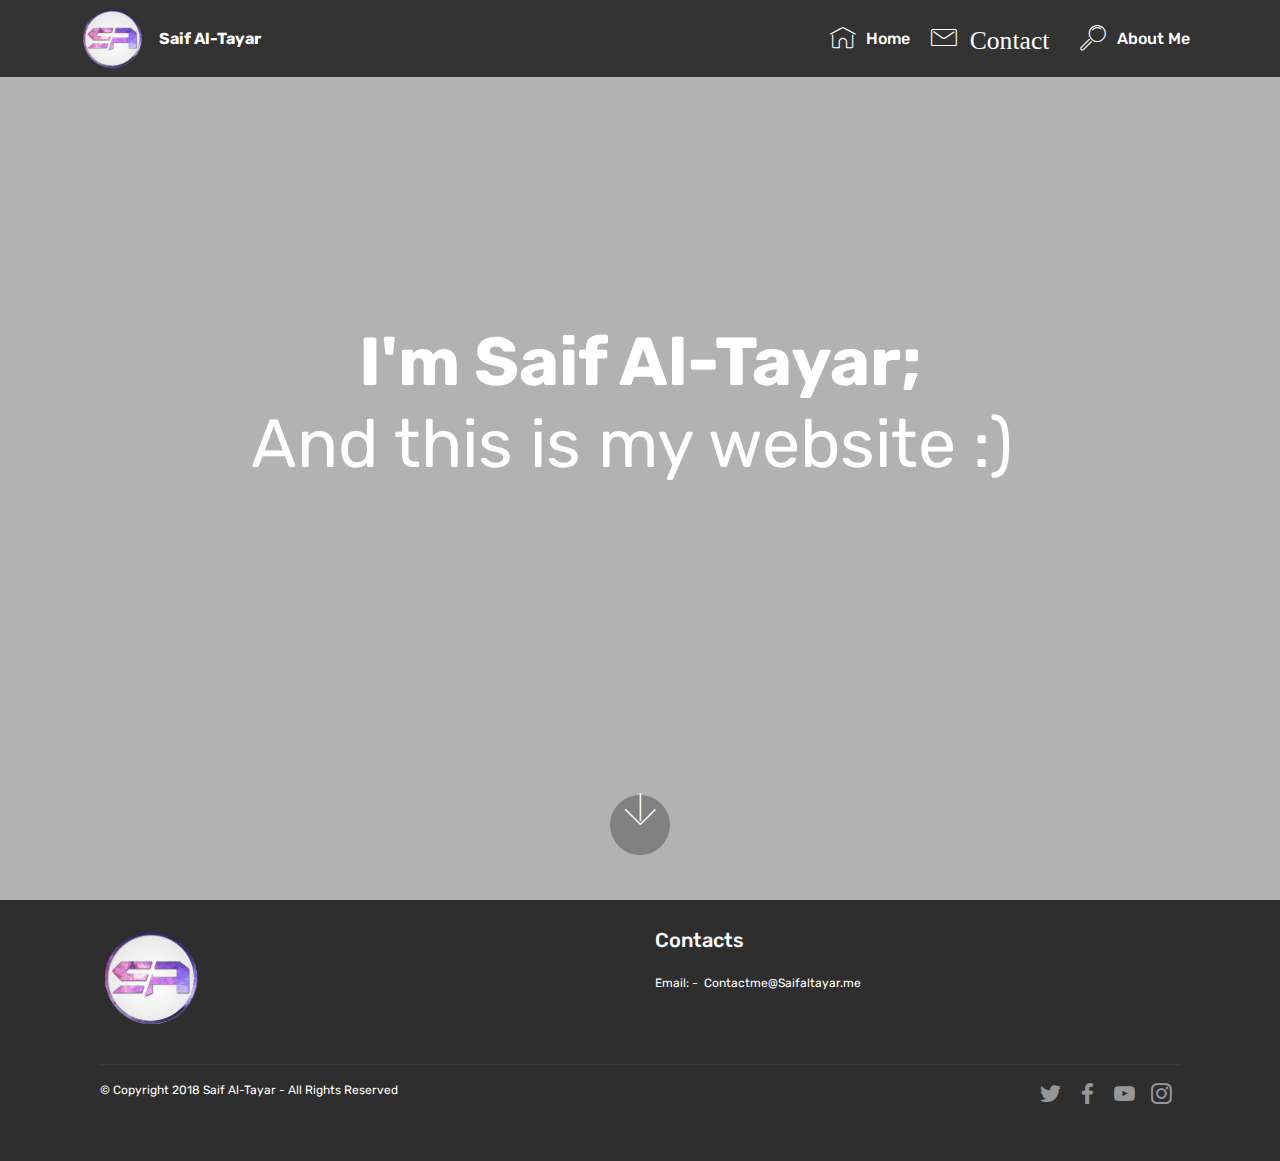
==== index.html @ b3995f99 "create github pages" ====
<!DOCTYPE html>
<html >
<head>
  <!-- Site made with Mobirise Website Builder v4.6.5, https://mobirise.com -->
  <meta charset="UTF-8">
  <meta http-equiv="X-UA-Compatible" content="IE=edge">
  <meta name="generator" content="Mobirise v4.6.5, mobirise.com">
  <meta name="viewport" content="width=device-width, initial-scale=1, minimum-scale=1">
  <link rel="shortcut icon" href="assets/images/3e-348x322.png" type="image/x-icon">
  <meta name="description" content="">
  <title>Home</title>
  <link rel="stylesheet" href="assets/web/assets/mobirise-icons/mobirise-icons.css">
  <link rel="stylesheet" href="assets/tether/tether.min.css">
  <link rel="stylesheet" href="assets/soundcloud-plugin/style.css">
  <link rel="stylesheet" href="assets/bootstrap/css/bootstrap.min.css">
  <link rel="stylesheet" href="assets/bootstrap/css/bootstrap-grid.min.css">
  <link rel="stylesheet" href="assets/bootstrap/css/bootstrap-reboot.min.css">
  <link rel="stylesheet" href="assets/dropdown/css/style.css">
  <link rel="stylesheet" href="assets/socicon/css/styles.css">
  <link rel="stylesheet" href="assets/theme/css/style.css">
  <link rel="stylesheet" href="assets/mobirise/css/mbr-additional.css" type="text/css">
  
  
  
</head>
<body>
  <section class="menu cid-qKeuRlHLXk" once="menu" id="menu1-e">

    

    <nav class="navbar navbar-expand beta-menu navbar-dropdown align-items-center navbar-fixed-top navbar-toggleable-sm">
        <button class="navbar-toggler navbar-toggler-right" type="button" data-toggle="collapse" data-target="#navbarSupportedContent" aria-controls="navbarSupportedContent" aria-expanded="false" aria-label="Toggle navigation">
            <div class="hamburger">
                <span></span>
                <span></span>
                <span></span>
                <span></span>
            </div>
        </button>
        <div class="menu-logo">
            <div class="navbar-brand">
                <span class="navbar-logo">
                    <a href="http://saifaltayar.me">
                         <img src="assets/images/3e-348x322.png" alt="Mobirise" title="" style="height: 3.8rem;">
                    </a>
                </span>
                <span class="navbar-caption-wrap"><a class="navbar-caption text-white display-4" href="http://saifaltayar.me">
                        Saif Al-Tayar</a></span>
            </div>
        </div>
        <div class="collapse navbar-collapse" id="navbarSupportedContent">
            <ul class="navbar-nav nav-dropdown nav-right" data-app-modern-menu="true"><li class="nav-item">
                    <a class="nav-link link text-white display-4" href="index.html">
                        <span class="mbri-home mbr-iconfont mbr-iconfont-btn"></span>
                        Home</a>
                </li><li class="nav-item"><a class="nav-link link text-white display-4" href="page2.html"><span class="mbri-letter mbr-iconfont mbr-iconfont-btn">&nbsp;Contact</span>
                        </a></li>
                <li class="nav-item">
                    <a class="nav-link link text-white display-4" href="page1.html">
                        <span class="mbri-search mbr-iconfont mbr-iconfont-btn"></span>
                        About Me</a>
                </li></ul>
            
        </div>
    </nav>
</section>

<section class="engine"><a href="https://mobirise.ws/m">drag and drop website creator</a></section><section class="cid-qKeuRnUTR2 mbr-fullscreen" data-bg-video="http://www.youtube.com/watch?v=uNCr7NdOJgw" id="header2-f">

    

    <div class="mbr-overlay" style="opacity: 0.5; background-color: rgb(118, 118, 118);"></div>

    <div class="container align-center">
        <div class="row justify-content-md-center">
            <div class="mbr-white col-md-10">
                <h1 class="mbr-section-title mbr-bold pb-3 mbr-fonts-style display-1">I'm Saif Al-Tayar;<br><span style="font-weight: normal;">And this is my website :)&nbsp;</span></h1>
                
                <p class="mbr-text pb-3 mbr-fonts-style display-5">&nbsp;</p>
                
            </div>
        </div>
    </div>
    <div class="mbr-arrow hidden-sm-down" aria-hidden="true">
        <a href="#next">
            <i class="mbri-down mbr-iconfont"></i>
        </a>
    </div>
</section>

<section class="cid-qKeuRpeQdL" id="footer1-g">

    

    

    <div class="container">
        <div class="media-container-row content text-white">
            <div class="col-12 col-md-3">
                <div class="media-wrap">
                    <a href="http://saifaltayar.me">
                        <img src="assets/images/3e-348x322.png" alt="Mobirise" title="">
                    </a>
                </div>
            </div>
            <div class="col-12 col-md-3 mbr-fonts-style display-7">
                <h5 class="pb-3">&nbsp;</h5>
                <p class="mbr-text"></p>
            </div>
            <div class="col-12 col-md-3 mbr-fonts-style display-7">
                <h5 class="pb-3">
                    Contacts
                </h5>
                <p class="mbr-text">
                    Email: - &nbsp;Contactme@Saifaltayar.me<br><br><br></p>
            </div>
            <div class="col-12 col-md-3 mbr-fonts-style display-7">
                <h5 class="pb-3">&nbsp;</h5>
                <p class="mbr-text">&nbsp;</p>
            </div>
        </div>
        <div class="footer-lower">
            <div class="media-container-row">
                <div class="col-sm-12">
                    <hr>
                </div>
            </div>
            <div class="media-container-row mbr-white">
                <div class="col-sm-6 copyright">
                    <p class="mbr-text mbr-fonts-style display-7">
                        © Copyright 2018 Saif Al-Tayar - All Rights Reserved
                    </p>
                </div>
                <div class="col-md-6">
                    <div class="social-list align-right">
                        <div class="soc-item">
                            <a href="https://twitter.com/SaifAl_Tayar" target="_blank">
                                <span class="mbr-iconfont mbr-iconfont-social socicon-twitter socicon"></span>
                            </a>
                        </div>
                        <div class="soc-item">
                            <a href="https://www.facebook.com/saif.altayar.50" target="_blank">
                                <span class="mbr-iconfont mbr-iconfont-social socicon-facebook socicon"></span>
                            </a>
                        </div>
                        <div class="soc-item">
                            
                                <a href="http://saifaltayar.me"><span class="mbr-iconfont mbr-iconfont-social socicon-youtube socicon"></span></a>
                            
                        </div>
                        <div class="soc-item">
                            <a href="https://www.instagram.com/s_0.4/" target="_blank">
                                <span class="mbr-iconfont mbr-iconfont-social socicon-instagram socicon"></span>
                            </a>
                        </div>
                        
                        
                    </div>
                </div>
            </div>
        </div>
    </div>
</section>


  <script src="assets/web/assets/jquery/jquery.min.js"></script>
  <script src="assets/popper/popper.min.js"></script>
  <script src="assets/tether/tether.min.js"></script>
  <script src="assets/bootstrap/js/bootstrap.min.js"></script>
  <script src="assets/smoothscroll/smooth-scroll.js"></script>
  <script src="assets/dropdown/js/script.min.js"></script>
  <script src="assets/touchswipe/jquery.touch-swipe.min.js"></script>
  <script src="assets/ytplayer/jquery.mb.ytplayer.min.js"></script>
  <script src="assets/vimeoplayer/jquery.mb.vimeo_player.js"></script>
  <script src="assets/theme/js/script.js"></script>
  
  
</body>
</html>
---- assets/web/assets/mobirise-icons/mobirise-icons.css ----
@font-face {
  font-family: 'MobiriseIcons';
  src:  url('mobirise-icons.eot?spat4u');
  src:  url('mobirise-icons.eot?spat4u#iefix') format('embedded-opentype'),
    url('mobirise-icons.ttf?spat4u') format('truetype'),
    url('mobirise-icons.woff?spat4u') format('woff'),
    url('mobirise-icons.svg?spat4u#MobiriseIcons') format('svg');
  font-weight: normal;
  font-style: normal;
}

[class^="mbri-"], [class*=" mbri-"] {
  /* use !important to prevent issues with browser extensions that change fonts */
  font-family: MobiriseIcons !important;
  speak: none;
  font-style: normal;
  font-weight: normal;
  font-variant: normal;
  text-transform: none;
  line-height: 1;

  /* Better Font Rendering =========== */
  -webkit-font-smoothing: antialiased;
  -moz-osx-font-smoothing: grayscale;
}

.mbri-add-submenu:before {
  content: "\e900";
}
.mbri-alert:before {
  content: "\e901";
}
.mbri-align-center:before {
  content: "\e902";
}
.mbri-align-justify:before {
  content: "\e903";
}
.mbri-align-left:before {
  content: "\e904";
}
.mbri-align-right:before {
  content: "\e905";
}
.mbri-android:before {
  content: "\e906";
}
.mbri-apple:before {
  content: "\e907";
}
.mbri-arrow-down:before {
  content: "\e908";
}
.mbri-arrow-next:before {
  content: "\e909";
}
.mbri-arrow-prev:before {
  content: "\e90a";
}
.mbri-arrow-up:before {
  content: "\e90b";
}
.mbri-bold:before {
  content: "\e90c";
}
.mbri-bookmark:before {
  content: "\e90d";
}
.mbri-bootstrap:before {
  content: "\e90e";
}
.mbri-briefcase:before {
  content: "\e90f";
}
.mbri-browse:before {
  content: "\e910";
}
.mbri-bulleted-list:before {
  content: "\e911";
}
.mbri-calendar:before {
  content: "\e912";
}
.mbri-camera:before {
  content: "\e913";
}
.mbri-cart-add:before {
  content: "\e914";
}
.mbri-cart-full:before {
  content: "\e915";
}
.mbri-cash:before {
  content: "\e916";
}
.mbri-change-style:before {
  content: "\e917";
}
.mbri-chat:before {
  content: "\e918";
}
.mbri-clock:before {
  content: "\e919";
}
.mbri-close:before {
  content: "\e91a";
}
.mbri-cloud:before {
  content: "\e91b";
}
.mbri-code:before {
  content: "\e91c";
}
.mbri-contact-form:before {
  content: "\e91d";
}
.mbri-credit-card:before {
  content: "\e91e";
}
.mbri-cursor-click:before {
  content: "\e91f";
}
.mbri-cust-feedback:before {
  content: "\e920";
}
.mbri-database:before {
  content: "\e921";
}
.mbri-delivery:before {
  content: "\e922";
}
.mbri-desktop:before {
  content: "\e923";
}
.mbri-devices:before {
  content: "\e924";
}
.mbri-down:before {
  content: "\e925";
}
.mbri-download:before {
  content: "\e989";
}
.mbri-drag-n-drop:before {
  content: "\e927";
}
.mbri-drag-n-drop2:before {
  content: "\e928";
}
.mbri-edit:before {
  content: "\e929";
}
.mbri-edit2:before {
  content: "\e92a";
}
.mbri-error:before {
  content: "\e92b";
}
.mbri-extension:before {
  content: "\e92c";
}
.mbri-features:before {
  content: "\e92d";
}
.mbri-file:before {
  content: "\e92e";
}
.mbri-flag:before {
  content: "\e92f";
}
.mbri-folder:before {
  content: "\e930";
}
.mbri-gift:before {
  content: "\e931";
}
.mbri-github:before {
  content: "\e932";
}
.mbri-globe:before {
  content: "\e933";
}
.mbri-globe-2:before {
  content: "\e934";
}
.mbri-growing-chart:before {
  content: "\e935";
}
.mbri-hearth:before {
  content: "\e936";
}
.mbri-help:before {
  content: "\e937";
}
.mbri-home:before {
  content: "\e938";
}
.mbri-hot-cup:before {
  content: "\e939";
}
.mbri-idea:before {
  content: "\e93a";
}
.mbri-image-gallery:before {
  content: "\e93b";
}
.mbri-image-slider:before {
  content: "\e93c";
}
.mbri-info:before {
  content: "\e93d";
}
.mbri-italic:before {
  content: "\e93e";
}
.mbri-key:before {
  content: "\e93f";
}
.mbri-laptop:before {
  content: "\e940";
}
.mbri-layers:before {
  content: "\e941";
}
.mbri-left-right:before {
  content: "\e942";
}
.mbri-left:before {
  content: "\e943";
}
.mbri-letter:before {
  content: "\e944";
}
.mbri-like:before {
  content: "\e945";
}
.mbri-link:before {
  content: "\e946";
}
.mbri-lock:before {
  content: "\e947";
}
.mbri-login:before {
  content: "\e948";
}
.mbri-logout:before {
  content: "\e949";
}
.mbri-magic-stick:before {
  content: "\e94a";
}
.mbri-map-pin:before {
  content: "\e94b";
}
.mbri-menu:before {
  content: "\e94c";
}
.mbri-mobile:before {
  content: "\e94d";
}
.mbri-mobile2:before {
  content: "\e94e";
}
.mbri-mobirise:before {
  content: "\e94f";
}
.mbri-more-horizontal:before {
  content: "\e950";
}
.mbri-more-vertical:before {
  content: "\e951";
}
.mbri-music:before {
  content: "\e952";
}
.mbri-new-file:before {
  content: "\e953";
}
.mbri-numbered-list:before {
  content: "\e954";
}
.mbri-opened-folder:before {
  content: "\e955";
}
.mbri-pages:before {
  content: "\e956";
}
.mbri-paper-plane:before {
  content: "\e957";
}
.mbri-paperclip:before {
  content: "\e958";
}
.mbri-photo:before {
  content: "\e959";
}
.mbri-photos:before {
  content: "\e95a";
}
.mbri-pin:before {
  content: "\e95b";
}
.mbri-play:before {
  content: "\e95c";
}
.mbri-plus:before {
  content: "\e95d";
}
.mbri-preview:before {
  content: "\e95e";
}
.mbri-print:before {
  content: "\e95f";
}
.mbri-protect:before {
  content: "\e960";
}
.mbri-question:before {
  content: "\e961";
}
.mbri-quote-left:before {
  content: "\e962";
}
.mbri-quote-right:before {
  content: "\e963";
}
.mbri-refresh:before {
  content: "\e964";
}
.mbri-responsive:before {
  content: "\e965";
}
.mbri-right:before {
  content: "\e966";
}
.mbri-rocket:before {
  content: "\e967";
}
.mbri-sad-face:before {
  content: "\e968";
}
.mbri-sale:before {
  content: "\e969";
}
.mbri-save:before {
  content: "\e96a";
}
.mbri-search:before {
  content: "\e96b";
}
.mbri-setting:before {
  content: "\e96c";
}
.mbri-setting2:before {
  content: "\e96d";
}
.mbri-setting3:before {
  content: "\e96e";
}
.mbri-share:before {
  content: "\e96f";
}
.mbri-shopping-bag:before {
  content: "\e970";
}
.mbri-shopping-basket:before {
  content: "\e971";
}
.mbri-shopping-cart:before {
  content: "\e972";
}
.mbri-sites:before {
  content: "\e973";
}
.mbri-smile-face:before {
  content: "\e974";
}
.mbri-speed:before {
  content: "\e975";
}
.mbri-star:before {
  content: "\e976";
}
.mbri-success:before {
  content: "\e977";
}
.mbri-sun:before {
  content: "\e978";
}
.mbri-sun2:before {
  content: "\e979";
}
.mbri-tablet:before {
  content: "\e97a";
}
.mbri-tablet-vertical:before {
  content: "\e97b";
}
.mbri-target:before {
  content: "\e97c";
}
.mbri-timer:before {
  content: "\e97d";
}
.mbri-to-ftp:before {
  content: "\e97e";
}
.mbri-to-local-drive:before {
  content: "\e97f";
}
.mbri-touch-swipe:before {
  content: "\e980";
}
.mbri-touch:before {
  content: "\e981";
}
.mbri-trash:before {
  content: "\e982";
}
.mbri-underline:before {
  content: "\e983";
}
.mbri-unlink:before {
  content: "\e984";
}
.mbri-unlock:before {
  content: "\e985";
}
.mbri-up-down:before {
  content: "\e986";
}
.mbri-up:before {
  content: "\e987";
}
.mbri-update:before {
  content: "\e988";
}
.mbri-upload:before {
 content: "\e926"; 
}
.mbri-user:before {
  content: "\e98a";
}
.mbri-user2:before {
  content: "\e98b";
}
.mbri-users:before {
  content: "\e98c";
}
.mbri-video:before {
  content: "\e98d";
}
.mbri-video-play:before {
  content: "\e98e";
}
.mbri-watch:before {
  content: "\e98f";
}
.mbri-website-theme:before {
  content: "\e990";
}
.mbri-wifi:before {
  content: "\e991";
}
.mbri-windows:before {
  content: "\e992";
}
.mbri-zoom-out:before {
  content: "\e993";
}
.mbri-redo:before {
  content: "\e994";
}
.mbri-undo:before {
  content: "\e995";
}
---- assets/soundcloud-plugin/style.css ----
.addons-container {
  position: relative;
  margin-left: auto;
  margin-right: auto;
  padding-right: 15px;
  padding-left: 15px; }
  @media (min-width: 576px) {
    .addons-container {
      padding-right: 15px;
      padding-left: 15px; } }
  @media (min-width: 768px) {
    .addons-container {
      padding-right: 15px;
      padding-left: 15px; } }
  @media (min-width: 992px) {
    .addons-container {
      padding-right: 15px;
      padding-left: 15px; } }
  @media (min-width: 1200px) {
    .addons-container {
      padding-right: 15px;
      padding-left: 15px; } }
  @media (min-width: 576px) {
    .addons-container {
      width: 540px;
      max-width: 100%; } }
  @media (min-width: 768px) {
    .addons-container {
      width: 720px;
      max-width: 100%; } }
  @media (min-width: 992px) {
    .addons-container {
      width: 960px;
      max-width: 100%; } }
  @media (min-width: 1200px) {
    .addons-container {
      width: 1140px;
      max-width: 100%; } }

.addons-container-inner{
    position: relative;
    width: 100%;
    min-height: 1px;
    padding-right: 15px;
    padding-left: 15px;
}
@media (min-width: 567px) {
    .addons-container-inner{
        -ms-flex: 0 0 66.666667%;
        flex: 0 0 66.666667%;
        max-width: 66.666667%;
    }
}
.addons-row{
    display: flex;
    justify-content:center;
}
---- assets/dropdown/css/style.css ----
.navbar-dropdown {
  left: 0;
  padding: 0;
  position: absolute;
  right: 0;
  top: 0;
  transition: all 0.45s ease;
  z-index: 1030;
  background: #282828; }
  .navbar-dropdown .navbar-logo {
    margin-right: 0.8rem;
    transition: margin 0.3s ease-in-out;
    vertical-align: middle; }
    .navbar-dropdown .navbar-logo img {
      height: 3.125rem;
      transition: all 0.3s ease-in-out; }
    .navbar-dropdown .navbar-logo.mbr-iconfont {
      font-size: 3.125rem;
      line-height: 3.125rem; }
  .navbar-dropdown .navbar-caption {
    font-weight: 700;
    white-space: normal;
    vertical-align: -4px;
    line-height: 3.125rem !important; }
    .navbar-dropdown .navbar-caption, .navbar-dropdown .navbar-caption:hover {
      color: inherit;
      text-decoration: none; }
  .navbar-dropdown .mbr-iconfont + .navbar-caption {
    vertical-align: -1px; }
  .navbar-dropdown.navbar-fixed-top {
    position: fixed; }
  .navbar-dropdown .navbar-brand span {
    vertical-align: -4px; }
  .navbar-dropdown.bg-color.transparent {
    background: none; }
  .navbar-dropdown.navbar-short .navbar-brand {
    padding: 0.625rem 0; }
    .navbar-dropdown.navbar-short .navbar-brand span {
      vertical-align: -1px; }
  .navbar-dropdown.navbar-short .navbar-caption {
    line-height: 2.375rem !important;
    vertical-align: -2px; }
  .navbar-dropdown.navbar-short .navbar-logo {
    margin-right: 0.5rem; }
    .navbar-dropdown.navbar-short .navbar-logo img {
      height: 2.375rem; }
    .navbar-dropdown.navbar-short .navbar-logo.mbr-iconfont {
      font-size: 2.375rem;
      line-height: 2.375rem; }
  .navbar-dropdown.navbar-short .mbr-table-cell {
    height: 3.625rem; }
  .navbar-dropdown .navbar-close {
    left: 0.6875rem;
    position: fixed;
    top: 0.75rem;
    z-index: 1000; }
  .navbar-dropdown .hamburger-icon {
    content: "";
    display: inline-block;
    vertical-align: middle;
    width: 16px;
    -webkit-box-shadow: 0 -6px 0 1px #282828,0 0 0 1px #282828,0 6px 0 1px #282828;
    -moz-box-shadow: 0 -6px 0 1px #282828,0 0 0 1px #282828,0 6px 0 1px #282828;
    box-shadow: 0 -6px 0 1px #282828,0 0 0 1px #282828,0 6px 0 1px #282828; }

.dropdown-menu .dropdown-toggle[data-toggle="dropdown-submenu"]::after {
  border-bottom: 0.35em solid transparent;
  border-left: 0.35em solid;
  border-right: 0;
  border-top: 0.35em solid transparent;
  margin-left: 0.3rem; }

.dropdown-menu .dropdown-item:focus {
  outline: 0; }

.nav-dropdown {
  font-size: 0.75rem;
  font-weight: 500;
  height: auto !important; }
  .nav-dropdown .nav-btn {
    padding-left: 1rem; }
  .nav-dropdown .link {
    margin: .667em 1.667em;
    font-weight: 500;
    padding: 0;
    transition: color .2s ease-in-out; }
    .nav-dropdown .link.dropdown-toggle {
      margin-right: 2.583em; }
      .nav-dropdown .link.dropdown-toggle::after {
        margin-left: .25rem;
        border-top: 0.35em solid;
        border-right: 0.35em solid transparent;
        border-left: 0.35em solid transparent;
        border-bottom: 0; }
      .nav-dropdown .link.dropdown-toggle[aria-expanded="true"] {
        margin: 0;
        padding: 0.667em 3.263em  0.667em 1.667em; }
  .nav-dropdown .link::after,
  .nav-dropdown .dropdown-item::after {
    color: inherit; }
  .nav-dropdown .btn {
    font-size: 0.75rem;
    font-weight: 700;
    letter-spacing: 0;
    margin-bottom: 0;
    padding-left: 1.25rem;
    padding-right: 1.25rem; }
  .nav-dropdown .dropdown-menu {
    border-radius: 0;
    border: 0;
    left: 0;
    margin: 0;
    padding-bottom: 1.25rem;
    padding-top: 1.25rem;
    position: relative; }
  .nav-dropdown .dropdown-submenu {
    margin-left: 0.125rem;
    top: 0; }
  .nav-dropdown .dropdown-item {
    font-weight: 500;
    line-height: 2;
    padding: 0.3846em 4.615em 0.3846em 1.5385em;
    position: relative;
    transition: color .2s ease-in-out, background-color .2s ease-in-out; }
    .nav-dropdown .dropdown-item::after {
      margin-top: -0.3077em;
      position: absolute;
      right: 1.1538em;
      top: 50%; }
    .nav-dropdown .dropdown-item:focus, .nav-dropdown .dropdown-item:hover {
      background: none; }

@media (max-width: 767px) {
  .nav-dropdown.navbar-toggleable-sm {
    bottom: 0;
    display: none;
    left: 0;
    overflow-x: hidden;
    position: fixed;
    top: 0;
    transform: translateX(-100%);
    -ms-transform: translateX(-100%);
    -webkit-transform: translateX(-100%);
    width: 18.75rem;
    z-index: 999; } }
.nav-dropdown.navbar-toggleable-xl {
  bottom: 0;
  display: none;
  left: 0;
  overflow-x: hidden;
  position: fixed;
  top: 0;
  transform: translateX(-100%);
  -ms-transform: translateX(-100%);
  -webkit-transform: translateX(-100%);
  width: 18.75rem;
  z-index: 999; }

.nav-dropdown-sm {
  display: block !important;
  overflow-x: hidden;
  overflow: auto;
  padding-top: 3.875rem; }
  .nav-dropdown-sm::after {
    content: "";
    display: block;
    height: 3rem;
    width: 100%; }
  .nav-dropdown-sm.collapse.in ~ .navbar-close {
    display: block !important; }
  .nav-dropdown-sm.collapsing, .nav-dropdown-sm.collapse.in {
    transform: translateX(0);
    -ms-transform: translateX(0);
    -webkit-transform: translateX(0);
    transition: all 0.25s ease-out;
    -webkit-transition: all 0.25s ease-out;
    background: #282828; }
  .nav-dropdown-sm.collapsing[aria-expanded="false"] {
    transform: translateX(-100%);
    -ms-transform: translateX(-100%);
    -webkit-transform: translateX(-100%); }
  .nav-dropdown-sm .nav-item {
    display: block;
    margin-left: 0 !important;
    padding-left: 0; }
  .nav-dropdown-sm .link,
  .nav-dropdown-sm .dropdown-item {
    border-top: 1px dotted rgba(255, 255, 255, 0.1);
    font-size: 0.8125rem;
    line-height: 1.6;
    margin: 0 !important;
    padding: 0.875rem 2.4rem 0.875rem 1.5625rem !important;
    position: relative;
    white-space: normal; }
    .nav-dropdown-sm .link:focus, .nav-dropdown-sm .link:hover,
    .nav-dropdown-sm .dropdown-item:focus,
    .nav-dropdown-sm .dropdown-item:hover {
      background: rgba(0, 0, 0, 0.2) !important;
      color: #c0a375; }
  .nav-dropdown-sm .nav-btn {
    position: relative;
    padding: 1.5625rem 1.5625rem 0 1.5625rem; }
    .nav-dropdown-sm .nav-btn::before {
      border-top: 1px dotted rgba(255, 255, 255, 0.1);
      content: "";
      left: 0;
      position: absolute;
      top: 0;
      width: 100%; }
    .nav-dropdown-sm .nav-btn + .nav-btn {
      padding-top: 0.625rem; }
      .nav-dropdown-sm .nav-btn + .nav-btn::before {
        display: none; }
  .nav-dropdown-sm .btn {
    padding: 0.625rem 0; }
  .nav-dropdown-sm .dropdown-toggle[data-toggle="dropdown-submenu"]::after {
    margin-left: .25rem;
    border-top: 0.35em solid;
    border-right: 0.35em solid transparent;
    border-left: 0.35em solid transparent;
    border-bottom: 0; }
  .nav-dropdown-sm .dropdown-toggle[data-toggle="dropdown-submenu"][aria-expanded="true"]::after {
    border-top: 0;
    border-right: 0.35em solid transparent;
    border-left: 0.35em solid transparent;
    border-bottom: 0.35em solid; }
  .nav-dropdown-sm .dropdown-menu {
    margin: 0;
    padding: 0;
    position: relative;
    top: 0;
    left: 0;
    width: 100%;
    border: 0;
    float: none;
    border-radius: 0;
    background: none; }
  .nav-dropdown-sm .dropdown-submenu {
    left: 100%;
    margin-left: 0.125rem;
    margin-top: -1.25rem;
    top: 0; }

.navbar-toggleable-sm .nav-dropdown .dropdown-menu {
  position: absolute; }

.navbar-toggleable-sm .nav-dropdown .dropdown-submenu {
  left: 100%;
  margin-left: 0.125rem;
  margin-top: -1.25rem;
  top: 0; }

.navbar-toggleable-sm.opened .nav-dropdown .dropdown-menu {
  position: relative; }

.navbar-toggleable-sm.opened .nav-dropdown .dropdown-submenu {
  left: 0;
  margin-left: 00rem;
  margin-top: 0rem;
  top: 0; }

.is-builder .nav-dropdown.collapsing {
  transition: none !important; }

/*# sourceMappingURL=style.css.map */
---- assets/socicon/css/styles.css ----
@charset "UTF-8";

@font-face {
  font-family: "socicon";
  src:url("../fonts/socicon.eot");
  src:url("../fonts/socicon.eot?#iefix") format("embedded-opentype"),
    url("../fonts/socicon.woff") format("woff"),
    url("../fonts/socicon.ttf") format("truetype"),
    url("../fonts/socicon.svg#socicon") format("svg");
  font-weight: normal;
  font-style: normal;

}

[data-icon]:before {
  font-family: "socicon" !important;
  content: attr(data-icon);
  font-style: normal !important;
  font-weight: normal !important;
  font-variant: normal !important;
  text-transform: none !important;
  speak: none;
  line-height: 1;
  -webkit-font-smoothing: antialiased;
  -moz-osx-font-smoothing: grayscale;
}

[class^="socicon-"]:before,
[class*=" socicon-"]:before {
  font-family: "socicon" !important;
  font-style: normal !important;
  font-weight: normal !important;
  font-variant: normal !important;
  text-transform: none !important;
  speak: none;
  line-height: 1;
  -webkit-font-smoothing: antialiased;
  -moz-osx-font-smoothing: grayscale;
}

.socicon-modelmayhem:before {
  content: "\e000";
}
.socicon-mixcloud:before {
  content: "\e001";
}
.socicon-drupal:before {
  content: "\e002";
}
.socicon-swarm:before {
  content: "\e003";
}
.socicon-istock:before {
  content: "\e004";
}
.socicon-yammer:before {
  content: "\e005";
}
.socicon-ello:before {
  content: "\e006";
}
.socicon-stackoverflow:before {
  content: "\e007";
}
.socicon-persona:before {
  content: "\e008";
}
.socicon-triplej:before {
  content: "\e009";
}
.socicon-houzz:before {
  content: "\e00a";
}
.socicon-rss:before {
  content: "\e00b";
}
.socicon-paypal:before {
  content: "\e00c";
}
.socicon-odnoklassniki:before {
  content: "\e00d";
}
.socicon-airbnb:before {
  content: "\e00e";
}
.socicon-periscope:before {
  content: "\e00f";
}
.socicon-outlook:before {
  content: "\e010";
}
.socicon-coderwall:before {
  content: "\e011";
}
.socicon-tripadvisor:before {
  content: "\e012";
}
.socicon-appnet:before {
  content: "\e013";
}
.socicon-goodreads:before {
  content: "\e014";
}
.socicon-tripit:before {
  content: "\e015";
}
.socicon-lanyrd:before {
  content: "\e016";
}
.socicon-slideshare:before {
  content: "\e017";
}
.socicon-buffer:before {
  content: "\e018";
}
.socicon-disqus:before {
  content: "\e019";
}
.socicon-vkontakte:before {
  content: "\e01a";
}
.socicon-whatsapp:before {
  content: "\e01b";
}
.socicon-patreon:before {
  content: "\e01c";
}
.socicon-storehouse:before {
  content: "\e01d";
}
.socicon-pocket:before {
  content: "\e01e";
}
.socicon-mail:before {
  content: "\e01f";
}
.socicon-blogger:before {
  content: "\e020";
}
.socicon-technorati:before {
  content: "\e021";
}
.socicon-reddit:before {
  content: "\e022";
}
.socicon-dribbble:before {
  content: "\e023";
}
.socicon-stumbleupon:before {
  content: "\e024";
}
.socicon-digg:before {
  content: "\e025";
}
.socicon-envato:before {
  content: "\e026";
}
.socicon-behance:before {
  content: "\e027";
}
.socicon-delicious:before {
  content: "\e028";
}
.socicon-deviantart:before {
  content: "\e029";
}
.socicon-forrst:before {
  content: "\e02a";
}
.socicon-play:before {
  content: "\e02b";
}
.socicon-zerply:before {
  content: "\e02c";
}
.socicon-wikipedia:before {
  content: "\e02d";
}
.socicon-apple:before {
  content: "\e02e";
}
.socicon-flattr:before {
  content: "\e02f";
}
.socicon-github:before {
  content: "\e030";
}
.socicon-renren:before {
  content: "\e031";
}
.socicon-friendfeed:before {
  content: "\e032";
}
.socicon-newsvine:before {
  content: "\e033";
}
.socicon-identica:before {
  content: "\e034";
}
.socicon-bebo:before {
  content: "\e035";
}
.socicon-zynga:before {
  content: "\e036";
}
.socicon-steam:before {
  content: "\e037";
}
.socicon-xbox:before {
  content: "\e038";
}
.socicon-windows:before {
  content: "\e039";
}
.socicon-qq:before {
  content: "\e03a";
}
.socicon-douban:before {
  content: "\e03b";
}
.socicon-meetup:before {
  content: "\e03c";
}
.socicon-playstation:before {
  content: "\e03d";
}
.socicon-android:before {
  content: "\e03e";
}
.socicon-snapchat:before {
  content: "\e03f";
}
.socicon-twitter:before {
  content: "\e040";
}
.socicon-facebook:before {
  content: "\e041";
}
.socicon-googleplus:before {
  content: "\e042";
}
.socicon-pinterest:before {
  content: "\e043";
}
.socicon-foursquare:before {
  content: "\e044";
}
.socicon-yahoo:before {
  content: "\e045";
}
.socicon-skype:before {
  content: "\e046";
}
.socicon-yelp:before {
  content: "\e047";
}
.socicon-feedburner:before {
  content: "\e048";
}
.socicon-linkedin:before {
  content: "\e049";
}
.socicon-viadeo:before {
  content: "\e04a";
}
.socicon-xing:before {
  content: "\e04b";
}
.socicon-myspace:before {
  content: "\e04c";
}
.socicon-soundcloud:before {
  content: "\e04d";
}
.socicon-spotify:before {
  content: "\e04e";
}
.socicon-grooveshark:before {
  content: "\e04f";
}
.socicon-lastfm:before {
  content: "\e050";
}
.socicon-youtube:before {
  content: "\e051";
}
.socicon-vimeo:before {
  content: "\e052";
}
.socicon-dailymotion:before {
  content: "\e053";
}
.socicon-vine:before {
  content: "\e054";
}
.socicon-flickr:before {
  content: "\e055";
}
.socicon-500px:before {
  content: "\e056";
}
.socicon-wordpress:before {
  content: "\e058";
}
.socicon-tumblr:before {
  content: "\e059";
}
.socicon-twitch:before {
  content: "\e05a";
}
.socicon-8tracks:before {
  content: "\e05b";
}
.socicon-amazon:before {
  content: "\e05c";
}
.socicon-icq:before {
  content: "\e05d";
}
.socicon-smugmug:before {
  content: "\e05e";
}
.socicon-ravelry:before {
  content: "\e05f";
}
.socicon-weibo:before {
  content: "\e060";
}
.socicon-baidu:before {
  content: "\e061";
}
.socicon-angellist:before {
  content: "\e062";
}
.socicon-ebay:before {
  content: "\e063";
}
.socicon-imdb:before {
  content: "\e064";
}
.socicon-stayfriends:before {
  content: "\e065";
}
.socicon-residentadvisor:before {
  content: "\e066";
}
.socicon-google:before {
  content: "\e067";
}
.socicon-yandex:before {
  content: "\e068";
}
.socicon-sharethis:before {
  content: "\e069";
}
.socicon-bandcamp:before {
  content: "\e06a";
}
.socicon-itunes:before {
  content: "\e06b";
}
.socicon-deezer:before {
  content: "\e06c";
}
.socicon-telegram:before {
  content: "\e06e";
}
.socicon-openid:before {
  content: "\e06f";
}
.socicon-amplement:before {
  content: "\e070";
}
.socicon-viber:before {
  content: "\e071";
}
.socicon-zomato:before {
  content: "\e072";
}
.socicon-draugiem:before {
  content: "\e074";
}
.socicon-endomodo:before {
  content: "\e075";
}
.socicon-filmweb:before {
  content: "\e076";
}
.socicon-stackexchange:before {
  content: "\e077";
}
.socicon-wykop:before {
  content: "\e078";
}
.socicon-teamspeak:before {
  content: "\e079";
}
.socicon-teamviewer:before {
  content: "\e07a";
}
.socicon-ventrilo:before {
  content: "\e07b";
}
.socicon-younow:before {
  content: "\e07c";
}
.socicon-raidcall:before {
  content: "\e07d";
}
.socicon-mumble:before {
  content: "\e07e";
}
.socicon-medium:before {
  content: "\e06d";
}
.socicon-bebee:before {
  content: "\e07f";
}
.socicon-hitbox:before {
  content: "\e080";
}
.socicon-reverbnation:before {
  content: "\e081";
}
.socicon-formulr:before {
  content: "\e082";
}
.socicon-instagram:before {
  content: "\e057";
}
.socicon-battlenet:before {
  content: "\e083";
}
.socicon-chrome:before {
  content: "\e084";
}
.socicon-discord:before {
  content: "\e086";
}
.socicon-issuu:before {
  content: "\e087";
}
.socicon-macos:before {
  content: "\e088";
}
.socicon-firefox:before {
  content: "\e089";
}
.socicon-opera:before {
  content: "\e08d";
}
.socicon-keybase:before {
  content: "\e090";
}
.socicon-alliance:before {
  content: "\e091";
}
.socicon-livejournal:before {
  content: "\e092";
}
.socicon-googlephotos:before {
  content: "\e093";
}
.socicon-horde:before {
  content: "\e094";
}
.socicon-etsy:before {
  content: "\e095";
}
.socicon-zapier:before {
  content: "\e096";
}
.socicon-google-scholar:before {
  content: "\e097";
}
.socicon-researchgate:before {
  content: "\e098";
}
.socicon-wechat:before {
  content: "\e099";
}
.socicon-strava:before {
  content: "\e09a";
}
.socicon-line:before {
  content: "\e09b";
}
.socicon-lyft:before {
  content: "\e09c";
}
.socicon-uber:before {
  content: "\e09d";
}
.socicon-songkick:before {
  content: "\e09e";
}
.socicon-viewbug:before {
  content: "\e09f";
}
.socicon-googlegroups:before {
  content: "\e0a0";
}
.socicon-quora:before {
  content: "\e073";
}
.socicon-diablo:before {
  content: "\e085";
}
.socicon-blizzard:before {
  content: "\e0a1";
}
.socicon-hearthstone:before {
  content: "\e08b";
}
.socicon-heroes:before {
  content: "\e08a";
}
.socicon-overwatch:before {
  content: "\e08c";
}
.socicon-warcraft:before {
  content: "\e08e";
}
.socicon-starcraft:before {
  content: "\e08f";
}
.socicon-beam:before {
  content: "\e0a2";
}
.socicon-curse:before {
  content: "\e0a3";
}
.socicon-player:before {
  content: "\e0a4";
}
.socicon-streamjar:before {
  content: "\e0a5";
}
.socicon-nintendo:before {
  content: "\e0a6";
}
.socicon-hellocoton:before {
  content: "\e0a7";
}
---- assets/theme/css/style.css ----
/*!
 * Mobirise v4 theme (https://mobirise.com/)
 * Copyright 2017 Mobirise
 */
section {
  background-color: #eeeeee; }

section,
.container,
.container-fluid {
  position: relative;
  word-wrap: break-word; }

a.mbr-iconfont:hover {
  text-decoration: none; }

.article .lead p, .article .lead ul, .article .lead ol, .article .lead pre, .article .lead blockquote {
  margin-bottom: 0; }

a {
  font-style: normal;
  font-weight: 400;
  cursor: pointer; }
  a, a:hover {
    text-decoration: none; }

figure {
  margin-bottom: 0; }

body {
  color: #232323; }

h1, h2, h3, h4, h5, h6,
.h1, .h2, .h3, .h4, .h5, .h6,
.display-1, .display-2, .display-3, .display-4 {
  line-height: 1;
  word-break: break-word;
  word-wrap: break-word; }

b, strong {
  font-weight: bold; }

blockquote {
  padding: 10px 0 10px 20px;
  position: relative;
  border-left: 2px solid;
  border-color: #ff3366; }

input:-webkit-autofill, input:-webkit-autofill:hover, input:-webkit-autofill:focus, input:-webkit-autofill:active {
  transition-delay: 9999s;
  transition-property: background-color, color; }

textarea[type="hidden"] {
  display: none; }

body {
  position: relative; }

section {
  background-position: 50% 50%;
  background-repeat: no-repeat;
  background-size: cover; }
  section .mbr-background-video,
  section .mbr-background-video-preview {
    position: absolute;
    bottom: 0;
    left: 0;
    right: 0;
    top: 0; }

.hidden {
  visibility: hidden; }

.mbr-z-index20 {
  z-index: 20; }

/*! Base colors */
.mbr-white {
  color: #ffffff; }

.mbr-black {
  color: #000000; }

.mbr-bg-white {
  background-color: #ffffff; }

.mbr-bg-black {
  background-color: #000000; }

/*! Text-aligns */
.align-left {
  text-align: left; }

.align-center {
  text-align: center; }

.align-right {
  text-align: right; }

@media (max-width: 767px) {
  .align-left, .align-center, .align-right, .mbr-section-btn, .mbr-section-title {
    text-align: center; } }
/*! Font-weight  */
.mbr-light {
  font-weight: 300; }

.mbr-regular {
  font-weight: 400; }

.mbr-semibold {
  font-weight: 500; }

.mbr-bold {
  font-weight: 700; }

/*! Media  */
.media-size-item {
  -webkit-flex: 1 1 auto;
  -moz-flex: 1 1 auto;
  -ms-flex: 1 1 auto;
  -o-flex: 1 1 auto;
  flex: 1 1 auto; }

.media-content {
  -webkit-flex-basis: 100%;
  flex-basis: 100%; }

.media-container-row {
  display: -ms-flexbox;
  display: -webkit-flex;
  display: flex;
  -webkit-flex-direction: row;
  -ms-flex-direction: row;
  flex-direction: row;
  -webkit-flex-wrap: wrap;
  -ms-flex-wrap: wrap;
  flex-wrap: wrap;
  -webkit-justify-content: center;
  -ms-flex-pack: center;
  justify-content: center;
  -webkit-align-content: center;
  -ms-flex-line-pack: center;
  align-content: center;
  -webkit-align-items: start;
  -ms-flex-align: start;
  align-items: start; }
  .media-container-row .media-size-item {
    width: 400px; }

.media-container-column {
  display: -ms-flexbox;
  display: -webkit-flex;
  display: flex;
  -webkit-flex-direction: column;
  -ms-flex-direction: column;
  flex-direction: column;
  -webkit-flex-wrap: wrap;
  -ms-flex-wrap: wrap;
  flex-wrap: wrap;
  -webkit-justify-content: center;
  -ms-flex-pack: center;
  justify-content: center;
  -webkit-align-content: center;
  -ms-flex-line-pack: center;
  align-content: center;
  -webkit-align-items: stretch;
  -ms-flex-align: stretch;
  align-items: stretch; }
  .media-container-column > * {
    width: 100%; }

@media (min-width: 992px) {
  .media-container-row {
    -webkit-flex-wrap: nowrap;
    -ms-flex-wrap: nowrap;
    flex-wrap: nowrap; } }
figure {
  overflow: hidden; }

figure[mbr-media-size] {
  transition: width 0.1s; }

.mbr-figure img, .mbr-figure iframe {
  display: block;
  width: 100%; }

.card {
  background-color: transparent;
  border: none; }

.card-img {
  text-align: center;
  flex-shrink: 0; }

.media {
  max-width: 100%;
  margin: 0 auto; }

.mbr-figure {
  -ms-flex-item-align: center;
  -ms-grid-row-align: center;
  -webkit-align-self: center;
  align-self: center; }

.media-container > div {
  max-width: 100%; }

.mbr-figure img, .card-img img {
  width: 100%; }

@media (max-width: 991px) {
  .media-size-item {
    width: auto !important; }

  .media {
    width: auto; }

  .mbr-figure {
    width: 100% !important; } }
/*! Buttons */
.mbr-section-btn {
  margin-left: -.25rem;
  margin-right: -.25rem;
  font-size: 0; }

nav .mbr-section-btn {
  margin-left: 0rem;
  margin-right: 0rem; }

/*! Btn icon margin */
.btn .mbr-iconfont, .btn.btn-sm .mbr-iconfont {
  cursor: pointer;
  margin-right: 0.5rem; }

.btn.btn-md .mbr-iconfont, .btn.btn-md .mbr-iconfont {
  margin-right: 0.8rem; }

.mbr-regular {
  font-weight: 400; }

.mbr-semibold {
  font-weight: 500; }

.mbr-bold {
  font-weight: 700; }

[type="submit"] {
  -webkit-appearance: none; }

/*! Full-screen */
.mbr-fullscreen .mbr-overlay {
  min-height: 100vh; }

.mbr-fullscreen {
  display: flex;
  display: -webkit-flex;
  display: -moz-flex;
  display: -ms-flex;
  display: -o-flex;
  align-items: center;
  -webkit-align-items: center;
  min-height: 100vh;
  padding-top: 3rem;
  padding-bottom: 3rem; }

/*! Map */
.map {
  height: 25rem;
  position: relative; }
  .map iframe {
    width: 100%;
    height: 100%; }

/* Form */
.form-asterisk {
  font-family: initial;
  position: absolute;
  top: -2px;
  font-weight: normal; }

/*! Scroll to top arrow */
.mbr-arrow-up {
  bottom: 25px;
  right: 90px;
  position: fixed;
  text-align: right;
  z-index: 5000;
  color: #ffffff;
  font-size: 32px;
  transform: rotate(180deg);
  -webkit-transform: rotate(180deg); }

.mbr-arrow-up a {
  background: rgba(0, 0, 0, 0.2);
  border-radius: 3px;
  color: #fff;
  display: inline-block;
  height: 60px;
  width: 60px;
  outline-style: none !important;
  position: relative;
  text-decoration: none;
  transition: all .3s ease-in-out;
  cursor: pointer;
  text-align: center; }
  .mbr-arrow-up a:hover {
    background-color: rgba(0, 0, 0, 0.4); }
  .mbr-arrow-up a i {
    line-height: 60px; }

.mbr-arrow-up-icon {
  display: block;
  color: #fff; }

.mbr-arrow-up-icon::before {
  content: "\203a";
  display: inline-block;
  font-family: serif;
  font-size: 32px;
  line-height: 1;
  font-style: normal;
  position: relative;
  top: 6px;
  left: -4px;
  -webkit-transform: rotate(-90deg);
  transform: rotate(-90deg); }

/*! Arrow Down */
.mbr-arrow {
  position: absolute;
  bottom: 45px;
  left: 50%;
  width: 60px;
  height: 60px;
  cursor: pointer;
  background-color: rgba(80, 80, 80, 0.5);
  border-radius: 50%;
  -webkit-transform: translateX(-50%);
  transform: translateX(-50%); }
  .mbr-arrow > a {
    display: inline-block;
    text-decoration: none;
    outline-style: none;
    -webkit-animation: arrowdown 1.7s ease-in-out infinite;
    animation: arrowdown 1.7s ease-in-out infinite; }
    .mbr-arrow > a > i {
      position: absolute;
      top: -2px;
      left: 15px;
      font-size: 2rem; }

@keyframes arrowdown {
  0% {
    transform: translateY(0px);
    -webkit-transform: translateY(0px); }
  50% {
    transform: translateY(-5px);
    -webkit-transform: translateY(-5px); }
  100% {
    transform: translateY(0px);
    -webkit-transform: translateY(0px); } }
@-webkit-keyframes arrowdown {
  0% {
    transform: translateY(0px);
    -webkit-transform: translateY(0px); }
  50% {
    transform: translateY(-5px);
    -webkit-transform: translateY(-5px); }
  100% {
    transform: translateY(0px);
    -webkit-transform: translateY(0px); } }
@media (max-width: 500px) {
  .mbr-arrow-up {
    left: 50%;
    right: auto;
    transform: translateX(-50%) rotate(180deg);
    -webkit-transform: translateX(-50%) rotate(180deg); } }
/*Gradients animation*/
@keyframes gradient-animation {
  from {
    background-position: 0% 100%;
    animation-timing-function: ease-in-out; }
  to {
    background-position: 100% 0%;
    animation-timing-function: ease-in-out; } }
@-webkit-keyframes gradient-animation {
  from {
    background-position: 0% 100%;
    animation-timing-function: ease-in-out; }
  to {
    background-position: 100% 0%;
    animation-timing-function: ease-in-out; } }
.bg-gradient {
  background-size: 200% 200%;
  animation: gradient-animation 5s infinite alternate;
  -webkit-animation: gradient-animation 5s infinite alternate; }

.menu .navbar-brand {
  display: -webkit-flex; }
  .menu .navbar-brand span {
    display: flex;
    display: -webkit-flex; }
  .menu .navbar-brand .navbar-caption-wrap {
    display: -webkit-flex; }
  .menu .navbar-brand .navbar-logo img {
    display: -webkit-flex; }
@media (min-width: 768px) and (max-width: 991px) {
  .menu .navbar-toggleable-sm .navbar-nav {
    display: -webkit-box;
    display: -webkit-flex;
    display: -ms-flexbox; } }
@media (min-width: 992px) {
  .menu .navbar-nav.nav-dropdown {
    display: -webkit-flex; }
  .menu .navbar-toggleable-sm .navbar-collapse {
    display: -webkit-flex !important; } }

/*# sourceMappingURL=style.css.map */
.engine {
	position: absolute;
	text-indent: -2400px;
	text-align: center;
	padding: 0;
	top: 0;
	left: -2400px;
}
---- assets/mobirise/css/mbr-additional.css ----
@import url(https://fonts.googleapis.com/css?family=Rubik:300,300i,400,400i,500,500i,700,700i,900,900i);





body {
  font-style: normal;
  line-height: 1.5;
}
.mbr-section-title {
  font-style: normal;
  line-height: 1.2;
}
.mbr-section-subtitle {
  line-height: 1.3;
}
.mbr-text {
  font-style: normal;
  line-height: 1.6;
}
.display-1 {
  font-family: 'Rubik', sans-serif;
  font-size: 4.25rem;
}
.display-1 > .mbr-iconfont {
  font-size: 6.8rem;
}
.display-2 {
  font-family: 'Rubik', sans-serif;
  font-size: 3rem;
}
.display-2 > .mbr-iconfont {
  font-size: 4.8rem;
}
.display-4 {
  font-family: 'Rubik', sans-serif;
  font-size: 1rem;
}
.display-4 > .mbr-iconfont {
  font-size: 1.6rem;
}
.display-5 {
  font-family: 'Rubik', sans-serif;
  font-size: 1.5rem;
}
.display-5 > .mbr-iconfont {
  font-size: 2.4rem;
}
.display-7 {
  font-family: 'Rubik', sans-serif;
  font-size: 0.75rem;
}
.display-7 > .mbr-iconfont {
  font-size: 1.2rem;
}
/* ---- Fluid typography for mobile devices ---- */
/* 1.4 - font scale ratio ( bootstrap == 1.42857 ) */
/* 100vw - current viewport width */
/* (48 - 20)  48 == 48rem == 768px, 20 == 20rem == 320px(minimal supported viewport) */
/* 0.65 - min scale variable, may vary */
@media (max-width: 768px) {
  .display-1 {
    font-size: 3.4rem;
    font-size: calc( 2.1374999999999997rem + (4.25 - 2.1374999999999997) * ((100vw - 20rem) / (48 - 20)));
    line-height: calc( 1.4 * (2.1374999999999997rem + (4.25 - 2.1374999999999997) * ((100vw - 20rem) / (48 - 20))));
  }
  .display-2 {
    font-size: 2.4rem;
    font-size: calc( 1.7rem + (3 - 1.7) * ((100vw - 20rem) / (48 - 20)));
    line-height: calc( 1.4 * (1.7rem + (3 - 1.7) * ((100vw - 20rem) / (48 - 20))));
  }
  .display-4 {
    font-size: 0.8rem;
    font-size: calc( 1rem + (1 - 1) * ((100vw - 20rem) / (48 - 20)));
    line-height: calc( 1.4 * (1rem + (1 - 1) * ((100vw - 20rem) / (48 - 20))));
  }
  .display-5 {
    font-size: 1.2rem;
    font-size: calc( 1.175rem + (1.5 - 1.175) * ((100vw - 20rem) / (48 - 20)));
    line-height: calc( 1.4 * (1.175rem + (1.5 - 1.175) * ((100vw - 20rem) / (48 - 20))));
  }
}
/* Buttons */
.btn {
  font-weight: 500;
  border-width: 2px;
  font-style: normal;
  letter-spacing: 1px;
  margin: .4rem .8rem;
  white-space: normal;
  -webkit-transition: all 0.3s ease-in-out;
  -moz-transition: all 0.3s ease-in-out;
  transition: all 0.3s ease-in-out;
  padding: 1rem 3rem;
  border-radius: 3px;
  display: inline-flex;
  align-items: center;
  justify-content: center;
  word-break: break-word;
}
.btn-sm {
  font-weight: 500;
  letter-spacing: 1px;
  -webkit-transition: all 0.3s ease-in-out;
  -moz-transition: all 0.3s ease-in-out;
  transition: all 0.3s ease-in-out;
  padding: 0.6rem 1.5rem;
  border-radius: 3px;
}
.btn-md {
  font-weight: 500;
  letter-spacing: 1px;
  margin: .4rem .8rem !important;
  -webkit-transition: all 0.3s ease-in-out;
  -moz-transition: all 0.3s ease-in-out;
  transition: all 0.3s ease-in-out;
  padding: 1rem 3rem;
  border-radius: 3px;
}
.btn-lg {
  font-weight: 500;
  letter-spacing: 1px;
  margin: .4rem .8rem !important;
  -webkit-transition: all 0.3s ease-in-out;
  -moz-transition: all 0.3s ease-in-out;
  transition: all 0.3s ease-in-out;
  padding: 1.2rem 3.2rem;
  border-radius: 3px;
}
.bg-primary {
  background-color: #149dcc !important;
}
.bg-success {
  background-color: #f7ed4a !important;
}
.bg-info {
  background-color: #82786e !important;
}
.bg-warning {
  background-color: #879a9f !important;
}
.bg-danger {
  background-color: #b1a374 !important;
}
.btn-primary,
.btn-primary:active {
  background-color: #149dcc !important;
  border-color: #149dcc !important;
  color: #ffffff !important;
}
.btn-primary:hover,
.btn-primary:focus,
.btn-primary.focus,
.btn-primary.active {
  color: #ffffff !important;
  background-color: #0d6786 !important;
  border-color: #0d6786 !important;
}
.btn-primary.disabled,
.btn-primary:disabled {
  color: #ffffff !important;
  background-color: #0d6786 !important;
  border-color: #0d6786 !important;
}
.btn-secondary,
.btn-secondary:active {
  background-color: #ff3366 !important;
  border-color: #ff3366 !important;
  color: #ffffff !important;
}
.btn-secondary:hover,
.btn-secondary:focus,
.btn-secondary.focus,
.btn-secondary.active {
  color: #ffffff !important;
  background-color: #e50039 !important;
  border-color: #e50039 !important;
}
.btn-secondary.disabled,
.btn-secondary:disabled {
  color: #ffffff !important;
  background-color: #e50039 !important;
  border-color: #e50039 !important;
}
.btn-info,
.btn-info:active {
  background-color: #82786e !important;
  border-color: #82786e !important;
  color: #ffffff !important;
}
.btn-info:hover,
.btn-info:focus,
.btn-info.focus,
.btn-info.active {
  color: #ffffff !important;
  background-color: #59524b !important;
  border-color: #59524b !important;
}
.btn-info.disabled,
.btn-info:disabled {
  color: #ffffff !important;
  background-color: #59524b !important;
  border-color: #59524b !important;
}
.btn-success,
.btn-success:active {
  background-color: #f7ed4a !important;
  border-color: #f7ed4a !important;
  color: #3f3c03 !important;
}
.btn-success:hover,
.btn-success:focus,
.btn-success.focus,
.btn-success.active {
  color: #3f3c03 !important;
  background-color: #eadd0a !important;
  border-color: #eadd0a !important;
}
.btn-success.disabled,
.btn-success:disabled {
  color: #3f3c03 !important;
  background-color: #eadd0a !important;
  border-color: #eadd0a !important;
}
.btn-warning,
.btn-warning:active {
  background-color: #879a9f !important;
  border-color: #879a9f !important;
  color: #ffffff !important;
}
.btn-warning:hover,
.btn-warning:focus,
.btn-warning.focus,
.btn-warning.active {
  color: #ffffff !important;
  background-color: #617479 !important;
  border-color: #617479 !important;
}
.btn-warning.disabled,
.btn-warning:disabled {
  color: #ffffff !important;
  background-color: #617479 !important;
  border-color: #617479 !important;
}
.btn-danger,
.btn-danger:active {
  background-color: #b1a374 !important;
  border-color: #b1a374 !important;
  color: #ffffff !important;
}
.btn-danger:hover,
.btn-danger:focus,
.btn-danger.focus,
.btn-danger.active {
  color: #ffffff !important;
  background-color: #8b7d4e !important;
  border-color: #8b7d4e !important;
}
.btn-danger.disabled,
.btn-danger:disabled {
  color: #ffffff !important;
  background-color: #8b7d4e !important;
  border-color: #8b7d4e !important;
}
.btn-white {
  color: #333333 !important;
}
.btn-white,
.btn-white:active {
  background-color: #ffffff !important;
  border-color: #ffffff !important;
  color: #808080 !important;
}
.btn-white:hover,
.btn-white:focus,
.btn-white.focus,
.btn-white.active {
  color: #808080 !important;
  background-color: #d9d9d9 !important;
  border-color: #d9d9d9 !important;
}
.btn-white.disabled,
.btn-white:disabled {
  color: #808080 !important;
  background-color: #d9d9d9 !important;
  border-color: #d9d9d9 !important;
}
.btn-black,
.btn-black:active {
  background-color: #333333 !important;
  border-color: #333333 !important;
  color: #ffffff !important;
}
.btn-black:hover,
.btn-black:focus,
.btn-black.focus,
.btn-black.active {
  color: #ffffff !important;
  background-color: #0d0d0d !important;
  border-color: #0d0d0d !important;
}
.btn-black.disabled,
.btn-black:disabled {
  color: #ffffff !important;
  background-color: #0d0d0d !important;
  border-color: #0d0d0d !important;
}
.btn-primary-outline,
.btn-primary-outline:active {
  background: none;
  border-color: #0b566f;
  color: #0b566f;
}
.btn-primary-outline:hover,
.btn-primary-outline:focus,
.btn-primary-outline.focus,
.btn-primary-outline.active {
  color: #ffffff;
  background-color: #149dcc;
  border-color: #149dcc;
}
.btn-primary-outline.disabled,
.btn-primary-outline:disabled {
  color: #ffffff !important;
  background-color: #149dcc !important;
  border-color: #149dcc !important;
}
.btn-secondary-outline,
.btn-secondary-outline:active {
  background: none;
  border-color: #cc0033;
  color: #cc0033;
}
.btn-secondary-outline:hover,
.btn-secondary-outline:focus,
.btn-secondary-outline.focus,
.btn-secondary-outline.active {
  color: #ffffff;
  background-color: #ff3366;
  border-color: #ff3366;
}
.btn-secondary-outline.disabled,
.btn-secondary-outline:disabled {
  color: #ffffff !important;
  background-color: #ff3366 !important;
  border-color: #ff3366 !important;
}
.btn-info-outline,
.btn-info-outline:active {
  background: none;
  border-color: #4b453f;
  color: #4b453f;
}
.btn-info-outline:hover,
.btn-info-outline:focus,
.btn-info-outline.focus,
.btn-info-outline.active {
  color: #ffffff;
  background-color: #82786e;
  border-color: #82786e;
}
.btn-info-outline.disabled,
.btn-info-outline:disabled {
  color: #ffffff !important;
  background-color: #82786e !important;
  border-color: #82786e !important;
}
.btn-success-outline,
.btn-success-outline:active {
  background: none;
  border-color: #d2c609;
  color: #d2c609;
}
.btn-success-outline:hover,
.btn-success-outline:focus,
.btn-success-outline.focus,
.btn-success-outline.active {
  color: #3f3c03;
  background-color: #f7ed4a;
  border-color: #f7ed4a;
}
.btn-success-outline.disabled,
.btn-success-outline:disabled {
  color: #3f3c03 !important;
  background-color: #f7ed4a !important;
  border-color: #f7ed4a !important;
}
.btn-warning-outline,
.btn-warning-outline:active {
  background: none;
  border-color: #55666b;
  color: #55666b;
}
.btn-warning-outline:hover,
.btn-warning-outline:focus,
.btn-warning-outline.focus,
.btn-warning-outline.active {
  color: #ffffff;
  background-color: #879a9f;
  border-color: #879a9f;
}
.btn-warning-outline.disabled,
.btn-warning-outline:disabled {
  color: #ffffff !important;
  background-color: #879a9f !important;
  border-color: #879a9f !important;
}
.btn-danger-outline,
.btn-danger-outline:active {
  background: none;
  border-color: #7a6e45;
  color: #7a6e45;
}
.btn-danger-outline:hover,
.btn-danger-outline:focus,
.btn-danger-outline.focus,
.btn-danger-outline.active {
  color: #ffffff;
  background-color: #b1a374;
  border-color: #b1a374;
}
.btn-danger-outline.disabled,
.btn-danger-outline:disabled {
  color: #ffffff !important;
  background-color: #b1a374 !important;
  border-color: #b1a374 !important;
}
.btn-black-outline,
.btn-black-outline:active {
  background: none;
  border-color: #000000;
  color: #000000;
}
.btn-black-outline:hover,
.btn-black-outline:focus,
.btn-black-outline.focus,
.btn-black-outline.active {
  color: #ffffff;
  background-color: #333333;
  border-color: #333333;
}
.btn-black-outline.disabled,
.btn-black-outline:disabled {
  color: #ffffff !important;
  background-color: #333333 !important;
  border-color: #333333 !important;
}
.btn-white-outline,
.btn-white-outline:active,
.btn-white-outline.active {
  background: none;
  border-color: #ffffff;
  color: #ffffff;
}
.btn-white-outline:hover,
.btn-white-outline:focus,
.btn-white-outline.focus {
  color: #333333;
  background-color: #ffffff;
  border-color: #ffffff;
}
.text-primary {
  color: #149dcc !important;
}
.text-secondary {
  color: #ff3366 !important;
}
.text-success {
  color: #f7ed4a !important;
}
.text-info {
  color: #82786e !important;
}
.text-warning {
  color: #879a9f !important;
}
.text-danger {
  color: #b1a374 !important;
}
.text-white {
  color: #ffffff !important;
}
.text-black {
  color: #000000 !important;
}
a.text-primary:hover,
a.text-primary:focus {
  color: #0b566f !important;
}
a.text-secondary:hover,
a.text-secondary:focus {
  color: #cc0033 !important;
}
a.text-success:hover,
a.text-success:focus {
  color: #d2c609 !important;
}
a.text-info:hover,
a.text-info:focus {
  color: #4b453f !important;
}
a.text-warning:hover,
a.text-warning:focus {
  color: #55666b !important;
}
a.text-danger:hover,
a.text-danger:focus {
  color: #7a6e45 !important;
}
a.text-white:hover,
a.text-white:focus {
  color: #b3b3b3 !important;
}
a.text-black:hover,
a.text-black:focus {
  color: #4d4d4d !important;
}
.alert-success {
  background-color: #70c770;
}
.alert-info {
  background-color: #82786e;
}
.alert-warning {
  background-color: #879a9f;
}
.alert-danger {
  background-color: #b1a374;
}
.mbr-section-btn a.btn:not(.btn-form) {
  border-radius: 100px;
}
.mbr-section-btn a.btn:not(.btn-form):hover,
.mbr-section-btn a.btn:not(.btn-form):focus {
  box-shadow: none !important;
}
.mbr-section-btn a.btn:not(.btn-form):hover,
.mbr-section-btn a.btn:not(.btn-form):focus {
  box-shadow: 0 10px 40px 0 rgba(0, 0, 0, 0.2) !important;
  -webkit-box-shadow: 0 10px 40px 0 rgba(0, 0, 0, 0.2) !important;
}
.mbr-gallery-filter li a {
  border-radius: 100px !important;
}
.mbr-gallery-filter li.active .btn {
  background-color: #149dcc;
  border-color: #149dcc;
  color: #ffffff;
}
.mbr-gallery-filter li.active .btn:focus {
  box-shadow: none;
}
.nav-tabs .nav-link {
  border-radius: 100px !important;
}
.btn-form {
  border-radius: 0;
}
.btn-form:hover {
  cursor: pointer;
}
a,
a:hover {
  color: #149dcc;
}
.mbr-plan-header.bg-primary .mbr-plan-subtitle,
.mbr-plan-header.bg-primary .mbr-plan-price-desc {
  color: #b4e6f8;
}
.mbr-plan-header.bg-success .mbr-plan-subtitle,
.mbr-plan-header.bg-success .mbr-plan-price-desc {
  color: #ffffff;
}
.mbr-plan-header.bg-info .mbr-plan-subtitle,
.mbr-plan-header.bg-info .mbr-plan-price-desc {
  color: #beb8b2;
}
.mbr-plan-header.bg-warning .mbr-plan-subtitle,
.mbr-plan-header.bg-warning .mbr-plan-price-desc {
  color: #ced6d8;
}
.mbr-plan-header.bg-danger .mbr-plan-subtitle,
.mbr-plan-header.bg-danger .mbr-plan-price-desc {
  color: #dfd9c6;
}
/* Scroll to top button*/
.scrollToTop_wraper {
  opacity: 0 !important;
}
#scrollToTop a i:before {
  content: '';
  position: absolute;
  height: 40%;
  top: 25%;
  background: #fff;
  width: 2px;
  left: calc(50% - 1px);
}
#scrollToTop a i:after {
  content: '';
  position: absolute;
  display: block;
  border-top: 2px solid #fff;
  border-right: 2px solid #fff;
  width: 40%;
  height: 40%;
  left: 30%;
  bottom: 30%;
  transform: rotate(135deg);
}
/* Others*/
.note-check a[data-value=Rubik] {
  font-style: normal;
}
.mbr-arrow a {
  color: #ffffff;
}
@media (max-width: 767px) {
  .mbr-arrow {
    display: none;
  }
}
.form-control-label {
  position: relative;
  cursor: pointer;
  margin-bottom: .357em;
  padding: 0;
}
.alert {
  color: #ffffff;
  border-radius: 0;
  border: 0;
  font-size: .875rem;
  line-height: 1.5;
  margin-bottom: 1.875rem;
  padding: 1.25rem;
  position: relative;
}
.alert.alert-form::after {
  background-color: inherit;
  bottom: -7px;
  content: "";
  display: block;
  height: 14px;
  left: 50%;
  margin-left: -7px;
  position: absolute;
  transform: rotate(45deg);
  width: 14px;
}
.form-control {
  background-color: #f5f5f5;
  box-shadow: none;
  color: #565656;
  font-family: 'Rubik', sans-serif;
  font-size: 0.75rem;
  line-height: 1.43;
  min-height: 3.5em;
  padding: 1.07em .5em;
}
.form-control > .mbr-iconfont {
  font-size: 1.2rem;
}
.form-control,
.form-control:focus {
  border: 1px solid #e8e8e8;
}
.form-active .form-control:invalid {
  border-color: red;
}
.mbr-overlay {
  background-color: #000;
  bottom: 0;
  left: 0;
  opacity: .5;
  position: absolute;
  right: 0;
  top: 0;
  z-index: 0;
}
blockquote {
  font-style: italic;
  padding: 10px 0 10px 20px;
  font-size: 1.09rem;
  position: relative;
  border-color: #149dcc;
  border-width: 3px;
}
ul,
ol,
pre,
blockquote {
  margin-bottom: 2.3125rem;
}
pre {
  background: #f4f4f4;
  padding: 10px 24px;
  white-space: pre-wrap;
}
.inactive {
  -webkit-user-select: none;
  -moz-user-select: none;
  -ms-user-select: none;
  user-select: none;
  pointer-events: none;
  -webkit-user-drag: none;
  user-drag: none;
}
.mbr-section__comments .row {
  justify-content: center;
}
/* Forms */
.mbr-form .btn {
  margin: .4rem 0;
}
.mbr-form .input-group-btn a.btn {
  border-radius: 100px !important;
}
.mbr-form .input-group-btn a.btn:hover {
  box-shadow: 0 10px 40px 0 rgba(0, 0, 0, 0.2);
}
.mbr-form .input-group-btn button[type="submit"] {
  border-radius: 100px !important;
  padding: 1rem 3rem;
}
.mbr-form .input-group-btn button[type="submit"]:hover {
  box-shadow: 0 10px 40px 0 rgba(0, 0, 0, 0.2);
}
.form2 .form-control {
  border-top-left-radius: 100px;
  border-bottom-left-radius: 100px;
}
.form2 .input-group-btn a.btn {
  border-top-left-radius: 0 !important;
  border-bottom-left-radius: 0 !important;
}
.form2 .input-group-btn button[type="submit"] {
  border-top-left-radius: 0 !important;
  border-bottom-left-radius: 0 !important;
}
.form3 input[type="email"] {
  border-radius: 100px !important;
}
@media (max-width: 349px) {
  .form2 input[type="email"] {
    border-radius: 100px !important;
  }
  .form2 .input-group-btn a.btn {
    border-radius: 100px !important;
  }
  .form2 .input-group-btn button[type="submit"] {
    border-radius: 100px !important;
  }
}
@media (max-width: 767px) {
  .btn {
    font-size: .75rem !important;
  }
  .btn .mbr-iconfont {
    font-size: 1rem !important;
  }
}
/* Social block */
.btn-social {
  font-size: 20px;
  border-radius: 50%;
  padding: 0;
  width: 44px;
  height: 44px;
  line-height: 44px;
  text-align: center;
  position: relative;
  border: 2px solid #c0a375;
  border-color: #149dcc;
  color: #232323;
  cursor: pointer;
}
.btn-social i {
  top: 0;
  line-height: 44px;
  width: 44px;
}
.btn-social:hover {
  color: #fff;
  background: #149dcc;
}
.btn-social + .btn {
  margin-left: .1rem;
}
/* Footer */
.mbr-footer-content li::before,
.mbr-footer .mbr-contacts li::before {
  background: #149dcc;
}
.mbr-footer-content li a:hover,
.mbr-footer .mbr-contacts li a:hover {
  color: #149dcc;
}
.footer3 input[type="email"],
.footer4 input[type="email"] {
  border-radius: 100px !important;
}
.footer3 .input-group-btn a.btn,
.footer4 .input-group-btn a.btn {
  border-radius: 100px !important;
}
.footer3 .input-group-btn button[type="submit"],
.footer4 .input-group-btn button[type="submit"] {
  border-radius: 100px !important;
}
/* Headers*/
.header13 .form-inline input[type="email"],
.header14 .form-inline input[type="email"] {
  border-radius: 100px;
}
.header13 .form-inline input[type="text"],
.header14 .form-inline input[type="text"] {
  border-radius: 100px;
}
.header13 .form-inline input[type="tel"],
.header14 .form-inline input[type="tel"] {
  border-radius: 100px;
}
.header13 .form-inline a.btn,
.header14 .form-inline a.btn {
  border-radius: 100px;
}
.header13 .form-inline button,
.header14 .form-inline button {
  border-radius: 100px !important;
}
.offset-1 {
  margin-left: 8.33333%;
}
.offset-2 {
  margin-left: 16.66667%;
}
.offset-3 {
  margin-left: 25%;
}
.offset-4 {
  margin-left: 33.33333%;
}
.offset-5 {
  margin-left: 41.66667%;
}
.offset-6 {
  margin-left: 50%;
}
.offset-7 {
  margin-left: 58.33333%;
}
.offset-8 {
  margin-left: 66.66667%;
}
.offset-9 {
  margin-left: 75%;
}
.offset-10 {
  margin-left: 83.33333%;
}
.offset-11 {
  margin-left: 91.66667%;
}
@media (min-width: 576px) {
  .offset-sm-0 {
    margin-left: 0%;
  }
  .offset-sm-1 {
    margin-left: 8.33333%;
  }
  .offset-sm-2 {
    margin-left: 16.66667%;
  }
  .offset-sm-3 {
    margin-left: 25%;
  }
  .offset-sm-4 {
    margin-left: 33.33333%;
  }
  .offset-sm-5 {
    margin-left: 41.66667%;
  }
  .offset-sm-6 {
    margin-left: 50%;
  }
  .offset-sm-7 {
    margin-left: 58.33333%;
  }
  .offset-sm-8 {
    margin-left: 66.66667%;
  }
  .offset-sm-9 {
    margin-left: 75%;
  }
  .offset-sm-10 {
    margin-left: 83.33333%;
  }
  .offset-sm-11 {
    margin-left: 91.66667%;
  }
}
@media (min-width: 768px) {
  .offset-md-0 {
    margin-left: 0%;
  }
  .offset-md-1 {
    margin-left: 8.33333%;
  }
  .offset-md-2 {
    margin-left: 16.66667%;
  }
  .offset-md-3 {
    margin-left: 25%;
  }
  .offset-md-4 {
    margin-left: 33.33333%;
  }
  .offset-md-5 {
    margin-left: 41.66667%;
  }
  .offset-md-6 {
    margin-left: 50%;
  }
  .offset-md-7 {
    margin-left: 58.33333%;
  }
  .offset-md-8 {
    margin-left: 66.66667%;
  }
  .offset-md-9 {
    margin-left: 75%;
  }
  .offset-md-10 {
    margin-left: 83.33333%;
  }
  .offset-md-11 {
    margin-left: 91.66667%;
  }
}
@media (min-width: 992px) {
  .offset-lg-0 {
    margin-left: 0%;
  }
  .offset-lg-1 {
    margin-left: 8.33333%;
  }
  .offset-lg-2 {
    margin-left: 16.66667%;
  }
  .offset-lg-3 {
    margin-left: 25%;
  }
  .offset-lg-4 {
    margin-left: 33.33333%;
  }
  .offset-lg-5 {
    margin-left: 41.66667%;
  }
  .offset-lg-6 {
    margin-left: 50%;
  }
  .offset-lg-7 {
    margin-left: 58.33333%;
  }
  .offset-lg-8 {
    margin-left: 66.66667%;
  }
  .offset-lg-9 {
    margin-left: 75%;
  }
  .offset-lg-10 {
    margin-left: 83.33333%;
  }
  .offset-lg-11 {
    margin-left: 91.66667%;
  }
}
@media (min-width: 1200px) {
  .offset-xl-0 {
    margin-left: 0%;
  }
  .offset-xl-1 {
    margin-left: 8.33333%;
  }
  .offset-xl-2 {
    margin-left: 16.66667%;
  }
  .offset-xl-3 {
    margin-left: 25%;
  }
  .offset-xl-4 {
    margin-left: 33.33333%;
  }
  .offset-xl-5 {
    margin-left: 41.66667%;
  }
  .offset-xl-6 {
    margin-left: 50%;
  }
  .offset-xl-7 {
    margin-left: 58.33333%;
  }
  .offset-xl-8 {
    margin-left: 66.66667%;
  }
  .offset-xl-9 {
    margin-left: 75%;
  }
  .offset-xl-10 {
    margin-left: 83.33333%;
  }
  .offset-xl-11 {
    margin-left: 91.66667%;
  }
}
.navbar-toggler {
  -webkit-align-self: flex-start;
  -ms-flex-item-align: start;
  align-self: flex-start;
  padding: 0.25rem 0.75rem;
  font-size: 1.25rem;
  line-height: 1;
  background: transparent;
  border: 1px solid transparent;
  -webkit-border-radius: 0.25rem;
  border-radius: 0.25rem;
}
.navbar-toggler:focus,
.navbar-toggler:hover {
  text-decoration: none;
}
.navbar-toggler-icon {
  display: inline-block;
  width: 1.5em;
  height: 1.5em;
  vertical-align: middle;
  content: "";
  background: no-repeat center center;
  -webkit-background-size: 100% 100%;
  -o-background-size: 100% 100%;
  background-size: 100% 100%;
}
.navbar-toggler-left {
  position: absolute;
  left: 1rem;
}
.navbar-toggler-right {
  position: absolute;
  right: 1rem;
}
@media (max-width: 575px) {
  .navbar-toggleable .navbar-nav .dropdown-menu {
    position: static;
    float: none;
  }
  .navbar-toggleable > .container {
    padding-right: 0;
    padding-left: 0;
  }
}
@media (min-width: 576px) {
  .navbar-toggleable {
    -webkit-box-orient: horizontal;
    -webkit-box-direction: normal;
    -webkit-flex-direction: row;
    -ms-flex-direction: row;
    flex-direction: row;
    -webkit-flex-wrap: nowrap;
    -ms-flex-wrap: nowrap;
    flex-wrap: nowrap;
    -webkit-box-align: center;
    -webkit-align-items: center;
    -ms-flex-align: center;
    align-items: center;
  }
  .navbar-toggleable .navbar-nav {
    -webkit-box-orient: horizontal;
    -webkit-box-direction: normal;
    -webkit-flex-direction: row;
    -ms-flex-direction: row;
    flex-direction: row;
  }
  .navbar-toggleable .navbar-nav .nav-link {
    padding-right: .5rem;
    padding-left: .5rem;
  }
  .navbar-toggleable > .container {
    display: -webkit-box;
    display: -webkit-flex;
    display: -ms-flexbox;
    display: flex;
    -webkit-flex-wrap: nowrap;
    -ms-flex-wrap: nowrap;
    flex-wrap: nowrap;
    -webkit-box-align: center;
    -webkit-align-items: center;
    -ms-flex-align: center;
    align-items: center;
  }
  .navbar-toggleable .navbar-collapse {
    display: -webkit-box !important;
    display: -webkit-flex !important;
    display: -ms-flexbox !important;
    display: flex !important;
    width: 100%;
  }
  .navbar-toggleable .navbar-toggler {
    display: none;
  }
}
@media (max-width: 767px) {
  .navbar-toggleable-sm .navbar-nav .dropdown-menu {
    position: static;
    float: none;
  }
  .navbar-toggleable-sm > .container {
    padding-right: 0;
    padding-left: 0;
  }
}
@media (min-width: 768px) {
  .navbar-toggleable-sm {
    -webkit-box-orient: horizontal;
    -webkit-box-direction: normal;
    -webkit-flex-direction: row;
    -ms-flex-direction: row;
    flex-direction: row;
    -webkit-flex-wrap: nowrap;
    -ms-flex-wrap: nowrap;
    flex-wrap: nowrap;
    -webkit-box-align: center;
    -webkit-align-items: center;
    -ms-flex-align: center;
    align-items: center;
  }
  .navbar-toggleable-sm .navbar-nav {
    -webkit-box-orient: horizontal;
    -webkit-box-direction: normal;
    -webkit-flex-direction: row;
    -ms-flex-direction: row;
    flex-direction: row;
  }
  .navbar-toggleable-sm .navbar-nav .nav-link {
    padding-right: .5rem;
    padding-left: .5rem;
  }
  .navbar-toggleable-sm > .container {
    display: -webkit-box;
    display: -webkit-flex;
    display: -ms-flexbox;
    display: flex;
    -webkit-flex-wrap: nowrap;
    -ms-flex-wrap: nowrap;
    flex-wrap: nowrap;
    -webkit-box-align: center;
    -webkit-align-items: center;
    -ms-flex-align: center;
    align-items: center;
  }
  .navbar-toggleable-sm .navbar-collapse {
    display: -webkit-box !important;
    display: -webkit-flex !important;
    display: -ms-flexbox !important;
    display: flex !important;
    width: 100%;
  }
  .navbar-toggleable-sm .navbar-toggler {
    display: none;
  }
}
@media (max-width: 991px) {
  .navbar-toggleable-md .navbar-nav .dropdown-menu {
    position: static;
    float: none;
  }
  .navbar-toggleable-md > .container {
    padding-right: 0;
    padding-left: 0;
  }
}
@media (min-width: 992px) {
  .navbar-toggleable-md {
    -webkit-box-orient: horizontal;
    -webkit-box-direction: normal;
    -webkit-flex-direction: row;
    -ms-flex-direction: row;
    flex-direction: row;
    -webkit-flex-wrap: nowrap;
    -ms-flex-wrap: nowrap;
    flex-wrap: nowrap;
    -webkit-box-align: center;
    -webkit-align-items: center;
    -ms-flex-align: center;
    align-items: center;
  }
  .navbar-toggleable-md .navbar-nav {
    -webkit-box-orient: horizontal;
    -webkit-box-direction: normal;
    -webkit-flex-direction: row;
    -ms-flex-direction: row;
    flex-direction: row;
  }
  .navbar-toggleable-md .navbar-nav .nav-link {
    padding-right: .5rem;
    padding-left: .5rem;
  }
  .navbar-toggleable-md > .container {
    display: -webkit-box;
    display: -webkit-flex;
    display: -ms-flexbox;
    display: flex;
    -webkit-flex-wrap: nowrap;
    -ms-flex-wrap: nowrap;
    flex-wrap: nowrap;
    -webkit-box-align: center;
    -webkit-align-items: center;
    -ms-flex-align: center;
    align-items: center;
  }
  .navbar-toggleable-md .navbar-collapse {
    display: -webkit-box !important;
    display: -webkit-flex !important;
    display: -ms-flexbox !important;
    display: flex !important;
    width: 100%;
  }
  .navbar-toggleable-md .navbar-toggler {
    display: none;
  }
}
@media (max-width: 1199px) {
  .navbar-toggleable-lg .navbar-nav .dropdown-menu {
    position: static;
    float: none;
  }
  .navbar-toggleable-lg > .container {
    padding-right: 0;
    padding-left: 0;
  }
}
@media (min-width: 1200px) {
  .navbar-toggleable-lg {
    -webkit-box-orient: horizontal;
    -webkit-box-direction: normal;
    -webkit-flex-direction: row;
    -ms-flex-direction: row;
    flex-direction: row;
    -webkit-flex-wrap: nowrap;
    -ms-flex-wrap: nowrap;
    flex-wrap: nowrap;
    -webkit-box-align: center;
    -webkit-align-items: center;
    -ms-flex-align: center;
    align-items: center;
  }
  .navbar-toggleable-lg .navbar-nav {
    -webkit-box-orient: horizontal;
    -webkit-box-direction: normal;
    -webkit-flex-direction: row;
    -ms-flex-direction: row;
    flex-direction: row;
  }
  .navbar-toggleable-lg .navbar-nav .nav-link {
    padding-right: .5rem;
    padding-left: .5rem;
  }
  .navbar-toggleable-lg > .container {
    display: -webkit-box;
    display: -webkit-flex;
    display: -ms-flexbox;
    display: flex;
    -webkit-flex-wrap: nowrap;
    -ms-flex-wrap: nowrap;
    flex-wrap: nowrap;
    -webkit-box-align: center;
    -webkit-align-items: center;
    -ms-flex-align: center;
    align-items: center;
  }
  .navbar-toggleable-lg .navbar-collapse {
    display: -webkit-box !important;
    display: -webkit-flex !important;
    display: -ms-flexbox !important;
    display: flex !important;
    width: 100%;
  }
  .navbar-toggleable-lg .navbar-toggler {
    display: none;
  }
}
.navbar-toggleable-xl {
  -webkit-box-orient: horizontal;
  -webkit-box-direction: normal;
  -webkit-flex-direction: row;
  -ms-flex-direction: row;
  flex-direction: row;
  -webkit-flex-wrap: nowrap;
  -ms-flex-wrap: nowrap;
  flex-wrap: nowrap;
  -webkit-box-align: center;
  -webkit-align-items: center;
  -ms-flex-align: center;
  align-items: center;
}
.navbar-toggleable-xl .navbar-nav .dropdown-menu {
  position: static;
  float: none;
}
.navbar-toggleable-xl > .container {
  padding-right: 0;
  padding-left: 0;
}
.navbar-toggleable-xl .navbar-nav {
  -webkit-box-orient: horizontal;
  -webkit-box-direction: normal;
  -webkit-flex-direction: row;
  -ms-flex-direction: row;
  flex-direction: row;
}
.navbar-toggleable-xl .navbar-nav .nav-link {
  padding-right: .5rem;
  padding-left: .5rem;
}
.navbar-toggleable-xl > .container {
  display: -webkit-box;
  display: -webkit-flex;
  display: -ms-flexbox;
  display: flex;
  -webkit-flex-wrap: nowrap;
  -ms-flex-wrap: nowrap;
  flex-wrap: nowrap;
  -webkit-box-align: center;
  -webkit-align-items: center;
  -ms-flex-align: center;
  align-items: center;
}
.navbar-toggleable-xl .navbar-collapse {
  display: -webkit-box !important;
  display: -webkit-flex !important;
  display: -ms-flexbox !important;
  display: flex !important;
  width: 100%;
}
.navbar-toggleable-xl .navbar-toggler {
  display: none;
}
.card-img {
  width: auto;
}
.menu .navbar.collapsed:not(.beta-menu) {
  flex-direction: column;
}
.carousel-item.active,
.carousel-item-next,
.carousel-item-prev {
  display: -webkit-box;
  display: -webkit-flex;
  display: -ms-flexbox;
  display: flex;
}
.note-air-layout .dropup .dropdown-menu,
.note-air-layout .navbar-fixed-bottom .dropdown .dropdown-menu {
  bottom: initial !important;
}
html,
body {
  height: auto;
  min-height: 100vh;
}
.dropup .dropdown-toggle::after {
  display: none;
}
.cid-qKeuRlHLXk .navbar {
  padding: .5rem 0;
  background: #333333;
  transition: none;
  min-height: 77px;
}
.cid-qKeuRlHLXk .navbar-dropdown.bg-color.transparent.opened {
  background: #333333;
}
.cid-qKeuRlHLXk a {
  font-style: normal;
}
.cid-qKeuRlHLXk .nav-item span {
  padding-right: 0.4em;
  line-height: 0.5em;
  vertical-align: text-bottom;
  position: relative;
  text-decoration: none;
}
.cid-qKeuRlHLXk .nav-item a {
  display: flex;
  align-items: center;
  justify-content: center;
  padding: 0.7rem 0 !important;
  margin: 0rem .65rem !important;
}
.cid-qKeuRlHLXk .nav-item:focus,
.cid-qKeuRlHLXk .nav-link:focus {
  outline: none;
}
.cid-qKeuRlHLXk .btn {
  padding: 0.4rem 1.5rem;
  display: inline-flex;
  align-items: center;
}
.cid-qKeuRlHLXk .btn .mbr-iconfont {
  font-size: 1.6rem;
}
.cid-qKeuRlHLXk .menu-logo {
  margin-right: auto;
}
.cid-qKeuRlHLXk .menu-logo .navbar-brand {
  display: flex;
  margin-left: 5rem;
  padding: 0;
  transition: padding .2s;
  min-height: 3.8rem;
  align-items: center;
}
.cid-qKeuRlHLXk .menu-logo .navbar-brand .navbar-caption-wrap {
  display: -webkit-flex;
  -webkit-align-items: center;
  align-items: center;
  word-break: break-word;
  min-width: 7rem;
  margin: .3rem 0;
}
.cid-qKeuRlHLXk .menu-logo .navbar-brand .navbar-caption-wrap .navbar-caption {
  line-height: 1.2rem !important;
  padding-right: 2rem;
}
.cid-qKeuRlHLXk .menu-logo .navbar-brand .navbar-logo {
  font-size: 4rem;
  transition: font-size 0.25s;
}
.cid-qKeuRlHLXk .menu-logo .navbar-brand .navbar-logo img {
  display: flex;
}
.cid-qKeuRlHLXk .menu-logo .navbar-brand .navbar-logo .mbr-iconfont {
  transition: font-size 0.25s;
}
.cid-qKeuRlHLXk .navbar-toggleable-sm .navbar-collapse {
  justify-content: flex-end;
  -webkit-justify-content: flex-end;
  padding-right: 5rem;
  width: auto;
}
.cid-qKeuRlHLXk .navbar-toggleable-sm .navbar-collapse .navbar-nav {
  flex-wrap: wrap;
  -webkit-flex-wrap: wrap;
  padding-left: 0;
}
.cid-qKeuRlHLXk .navbar-toggleable-sm .navbar-collapse .navbar-nav .nav-item {
  -webkit-align-self: center;
  align-self: center;
}
.cid-qKeuRlHLXk .navbar-toggleable-sm .navbar-collapse .navbar-buttons {
  padding-left: 0;
  padding-bottom: 0;
}
.cid-qKeuRlHLXk .dropdown .dropdown-menu {
  background: #333333;
  display: none;
  position: absolute;
  min-width: 5rem;
  padding-top: 1.4rem;
  padding-bottom: 1.4rem;
  text-align: left;
}
.cid-qKeuRlHLXk .dropdown .dropdown-menu .dropdown-item {
  width: auto;
  padding: 0.235em 1.5385em 0.235em 1.5385em !important;
}
.cid-qKeuRlHLXk .dropdown .dropdown-menu .dropdown-item::after {
  right: 0.5rem;
}
.cid-qKeuRlHLXk .dropdown .dropdown-menu .dropdown-submenu {
  margin: 0;
}
.cid-qKeuRlHLXk .dropdown.open > .dropdown-menu {
  display: block;
}
.cid-qKeuRlHLXk .navbar-toggleable-sm.opened:after {
  position: absolute;
  width: 100vw;
  height: 100vh;
  content: '';
  background-color: rgba(0, 0, 0, 0.1);
  left: 0;
  bottom: 0;
  transform: translateY(100%);
  -webkit-transform: translateY(100%);
  z-index: 1000;
}
.cid-qKeuRlHLXk .navbar.navbar-short {
  min-height: 60px;
  transition: all .2s;
}
.cid-qKeuRlHLXk .navbar.navbar-short .navbar-toggler-right {
  top: 20px;
}
.cid-qKeuRlHLXk .navbar.navbar-short .navbar-logo a {
  font-size: 2.5rem !important;
  line-height: 2.5rem;
  transition: font-size 0.25s;
}
.cid-qKeuRlHLXk .navbar.navbar-short .navbar-logo a .mbr-iconfont {
  font-size: 2.5rem !important;
}
.cid-qKeuRlHLXk .navbar.navbar-short .navbar-logo a img {
  height: 3rem !important;
}
.cid-qKeuRlHLXk .navbar.navbar-short .navbar-brand {
  min-height: 3rem;
}
.cid-qKeuRlHLXk button.navbar-toggler {
  width: 31px;
  height: 18px;
  cursor: pointer;
  transition: all .2s;
  top: 1.5rem;
  right: 1rem;
}
.cid-qKeuRlHLXk button.navbar-toggler:focus {
  outline: none;
}
.cid-qKeuRlHLXk button.navbar-toggler .hamburger span {
  position: absolute;
  right: 0;
  width: 30px;
  height: 2px;
  border-right: 5px;
  background-color: #ffffff;
}
.cid-qKeuRlHLXk button.navbar-toggler .hamburger span:nth-child(1) {
  top: 0;
  transition: all .2s;
}
.cid-qKeuRlHLXk button.navbar-toggler .hamburger span:nth-child(2) {
  top: 8px;
  transition: all .15s;
}
.cid-qKeuRlHLXk button.navbar-toggler .hamburger span:nth-child(3) {
  top: 8px;
  transition: all .15s;
}
.cid-qKeuRlHLXk button.navbar-toggler .hamburger span:nth-child(4) {
  top: 16px;
  transition: all .2s;
}
.cid-qKeuRlHLXk nav.opened .hamburger span:nth-child(1) {
  top: 8px;
  width: 0;
  opacity: 0;
  right: 50%;
  transition: all .2s;
}
.cid-qKeuRlHLXk nav.opened .hamburger span:nth-child(2) {
  -webkit-transform: rotate(45deg);
  transform: rotate(45deg);
  transition: all .25s;
}
.cid-qKeuRlHLXk nav.opened .hamburger span:nth-child(3) {
  -webkit-transform: rotate(-45deg);
  transform: rotate(-45deg);
  transition: all .25s;
}
.cid-qKeuRlHLXk nav.opened .hamburger span:nth-child(4) {
  top: 8px;
  width: 0;
  opacity: 0;
  right: 50%;
  transition: all .2s;
}
.cid-qKeuRlHLXk .collapsed.navbar-expand {
  flex-direction: column;
}
.cid-qKeuRlHLXk .collapsed .btn {
  display: flex;
}
.cid-qKeuRlHLXk .collapsed .navbar-collapse {
  display: none !important;
  padding-right: 0 !important;
}
.cid-qKeuRlHLXk .collapsed .navbar-collapse.collapsing,
.cid-qKeuRlHLXk .collapsed .navbar-collapse.show {
  display: block !important;
}
.cid-qKeuRlHLXk .collapsed .navbar-collapse.collapsing .navbar-nav,
.cid-qKeuRlHLXk .collapsed .navbar-collapse.show .navbar-nav {
  display: block;
  text-align: center;
}
.cid-qKeuRlHLXk .collapsed .navbar-collapse.collapsing .navbar-nav .nav-item,
.cid-qKeuRlHLXk .collapsed .navbar-collapse.show .navbar-nav .nav-item {
  clear: both;
}
.cid-qKeuRlHLXk .collapsed .navbar-collapse.collapsing .navbar-nav .nav-item:last-child,
.cid-qKeuRlHLXk .collapsed .navbar-collapse.show .navbar-nav .nav-item:last-child {
  margin-bottom: 1rem;
}
.cid-qKeuRlHLXk .collapsed .navbar-collapse.collapsing .navbar-buttons,
.cid-qKeuRlHLXk .collapsed .navbar-collapse.show .navbar-buttons {
  text-align: center;
}
.cid-qKeuRlHLXk .collapsed .navbar-collapse.collapsing .navbar-buttons:last-child,
.cid-qKeuRlHLXk .collapsed .navbar-collapse.show .navbar-buttons:last-child {
  margin-bottom: 1rem;
}
.cid-qKeuRlHLXk .collapsed button.navbar-toggler {
  display: block;
}
.cid-qKeuRlHLXk .collapsed .navbar-brand {
  margin-left: 1rem !important;
}
.cid-qKeuRlHLXk .collapsed .navbar-toggleable-sm {
  flex-direction: column;
  -webkit-flex-direction: column;
}
.cid-qKeuRlHLXk .collapsed .dropdown .dropdown-menu {
  width: 100%;
  text-align: center;
  position: relative;
  opacity: 0;
  display: block;
  height: 0;
  visibility: hidden;
  padding: 0;
  transition-duration: .5s;
  transition-property: opacity,padding,height;
}
.cid-qKeuRlHLXk .collapsed .dropdown.open > .dropdown-menu {
  position: relative;
  opacity: 1;
  height: auto;
  padding: 1.4rem 0;
  visibility: visible;
}
.cid-qKeuRlHLXk .collapsed .dropdown .dropdown-submenu {
  left: 0;
  text-align: center;
  width: 100%;
}
.cid-qKeuRlHLXk .collapsed .dropdown .dropdown-toggle[data-toggle="dropdown-submenu"]::after {
  margin-top: 0;
  position: inherit;
  right: 0;
  top: 50%;
  display: inline-block;
  width: 0;
  height: 0;
  margin-left: .3em;
  vertical-align: middle;
  content: "";
  border-top: .30em solid;
  border-right: .30em solid transparent;
  border-left: .30em solid transparent;
}
@media (max-width: 991px) {
  .cid-qKeuRlHLXk .navbar-expand {
    flex-direction: column;
  }
  .cid-qKeuRlHLXk img {
    height: 3.8rem !important;
  }
  .cid-qKeuRlHLXk .btn {
    display: flex;
  }
  .cid-qKeuRlHLXk button.navbar-toggler {
    display: block;
  }
  .cid-qKeuRlHLXk .navbar-brand {
    margin-left: 1rem !important;
  }
  .cid-qKeuRlHLXk .navbar-toggleable-sm {
    flex-direction: column;
    -webkit-flex-direction: column;
  }
  .cid-qKeuRlHLXk .navbar-collapse {
    display: none !important;
    padding-right: 0 !important;
  }
  .cid-qKeuRlHLXk .navbar-collapse.collapsing,
  .cid-qKeuRlHLXk .navbar-collapse.show {
    display: block !important;
  }
  .cid-qKeuRlHLXk .navbar-collapse.collapsing .navbar-nav,
  .cid-qKeuRlHLXk .navbar-collapse.show .navbar-nav {
    display: block;
    text-align: center;
  }
  .cid-qKeuRlHLXk .navbar-collapse.collapsing .navbar-nav .nav-item,
  .cid-qKeuRlHLXk .navbar-collapse.show .navbar-nav .nav-item {
    clear: both;
  }
  .cid-qKeuRlHLXk .navbar-collapse.collapsing .navbar-nav .nav-item:last-child,
  .cid-qKeuRlHLXk .navbar-collapse.show .navbar-nav .nav-item:last-child {
    margin-bottom: 1rem;
  }
  .cid-qKeuRlHLXk .navbar-collapse.collapsing .navbar-buttons,
  .cid-qKeuRlHLXk .navbar-collapse.show .navbar-buttons {
    text-align: center;
  }
  .cid-qKeuRlHLXk .navbar-collapse.collapsing .navbar-buttons:last-child,
  .cid-qKeuRlHLXk .navbar-collapse.show .navbar-buttons:last-child {
    margin-bottom: 1rem;
  }
  .cid-qKeuRlHLXk .dropdown .dropdown-menu {
    width: 100%;
    text-align: center;
    position: relative;
    opacity: 0;
    display: block;
    height: 0;
    visibility: hidden;
    padding: 0;
    transition-duration: .5s;
    transition-property: opacity,padding,height;
  }
  .cid-qKeuRlHLXk .dropdown.open > .dropdown-menu {
    position: relative;
    opacity: 1;
    height: auto;
    padding: 1.4rem 0;
    visibility: visible;
  }
  .cid-qKeuRlHLXk .dropdown .dropdown-submenu {
    left: 0;
    text-align: center;
    width: 100%;
  }
  .cid-qKeuRlHLXk .dropdown .dropdown-toggle[data-toggle="dropdown-submenu"]::after {
    margin-top: 0;
    position: inherit;
    right: 0;
    top: 50%;
    display: inline-block;
    width: 0;
    height: 0;
    margin-left: .3em;
    vertical-align: middle;
    content: "";
    border-top: .30em solid;
    border-right: .30em solid transparent;
    border-left: .30em solid transparent;
  }
}
@media (min-width: 767px) {
  .cid-qKeuRlHLXk .menu-logo {
    flex-shrink: 0;
  }
}
.cid-qKeuRlHLXk .navbar-collapse {
  flex-basis: auto;
}
.cid-qKeuRlHLXk .nav-link:hover,
.cid-qKeuRlHLXk .dropdown-item:hover {
  color: #c1c1c1 !important;
}
.cid-qKeuRpeQdL {
  padding-top: 30px;
  padding-bottom: 45px;
  background-color: #2e2e2e;
}
@media (max-width: 767px) {
  .cid-qKeuRpeQdL .content {
    text-align: center;
  }
  .cid-qKeuRpeQdL .content > div:not(:last-child) {
    margin-bottom: 2rem;
  }
}
@media (max-width: 767px) {
  .cid-qKeuRpeQdL .media-wrap {
    margin-bottom: 1rem;
  }
}
.cid-qKeuRpeQdL .media-wrap .mbr-iconfont-logo {
  font-size: 7.5rem;
  color: #f36;
}
.cid-qKeuRpeQdL .media-wrap img {
  height: 6rem;
}
@media (max-width: 767px) {
  .cid-qKeuRpeQdL .footer-lower .copyright {
    margin-bottom: 1rem;
    text-align: center;
  }
}
.cid-qKeuRpeQdL .footer-lower hr {
  margin: 1rem 0;
  border-color: #fff;
  opacity: .05;
}
.cid-qKeuRpeQdL .footer-lower .social-list {
  padding-left: 0;
  margin-bottom: 0;
  list-style: none;
  display: flex;
  flex-wrap: wrap;
  justify-content: flex-end;
  -webkit-justify-content: flex-end;
}
.cid-qKeuRpeQdL .footer-lower .social-list .mbr-iconfont-social {
  font-size: 1.3rem;
  color: #fff;
}
.cid-qKeuRpeQdL .footer-lower .social-list .soc-item {
  margin: 0 .5rem;
}
.cid-qKeuRpeQdL .footer-lower .social-list a {
  margin: 0;
  opacity: .5;
  -webkit-transition: .2s linear;
  transition: .2s linear;
}
.cid-qKeuRpeQdL .footer-lower .social-list a:hover {
  opacity: 1;
}
@media (max-width: 767px) {
  .cid-qKeuRpeQdL .footer-lower .social-list {
    justify-content: center;
    -webkit-justify-content: center;
  }
}
.cid-qKeFiTdVwU {
  padding-top: 90px;
  padding-bottom: 90px;
  background-image: url("../../../assets/images/background4.jpg");
}
.cid-qKeHZNJ65V {
  padding-top: 60px;
  padding-bottom: 60px;
  background: #ffffff;
}
.cid-qKeHZNJ65V .image-block {
  margin: auto;
}
.cid-qKeHZNJ65V figcaption {
  position: relative;
}
.cid-qKeHZNJ65V figcaption div {
  position: absolute;
  bottom: 0;
  width: 100%;
}
@media (max-width: 768px) {
  .cid-qKeHZNJ65V .image-block {
    width: 100% !important;
  }
}
.cid-qKePMpbBo2 .navbar {
  padding: .5rem 0;
  background: #333333;
  transition: none;
  min-height: 77px;
}
.cid-qKePMpbBo2 .navbar-dropdown.bg-color.transparent.opened {
  background: #333333;
}
.cid-qKePMpbBo2 a {
  font-style: normal;
}
.cid-qKePMpbBo2 .nav-item span {
  padding-right: 0.4em;
  line-height: 0.5em;
  vertical-align: text-bottom;
  position: relative;
  text-decoration: none;
}
.cid-qKePMpbBo2 .nav-item a {
  display: flex;
  align-items: center;
  justify-content: center;
  padding: 0.7rem 0 !important;
  margin: 0rem .65rem !important;
}
.cid-qKePMpbBo2 .nav-item:focus,
.cid-qKePMpbBo2 .nav-link:focus {
  outline: none;
}
.cid-qKePMpbBo2 .btn {
  padding: 0.4rem 1.5rem;
  display: inline-flex;
  align-items: center;
}
.cid-qKePMpbBo2 .btn .mbr-iconfont {
  font-size: 1.6rem;
}
.cid-qKePMpbBo2 .menu-logo {
  margin-right: auto;
}
.cid-qKePMpbBo2 .menu-logo .navbar-brand {
  display: flex;
  margin-left: 5rem;
  padding: 0;
  transition: padding .2s;
  min-height: 3.8rem;
  align-items: center;
}
.cid-qKePMpbBo2 .menu-logo .navbar-brand .navbar-caption-wrap {
  display: -webkit-flex;
  -webkit-align-items: center;
  align-items: center;
  word-break: break-word;
  min-width: 7rem;
  margin: .3rem 0;
}
.cid-qKePMpbBo2 .menu-logo .navbar-brand .navbar-caption-wrap .navbar-caption {
  line-height: 1.2rem !important;
  padding-right: 2rem;
}
.cid-qKePMpbBo2 .menu-logo .navbar-brand .navbar-logo {
  font-size: 4rem;
  transition: font-size 0.25s;
}
.cid-qKePMpbBo2 .menu-logo .navbar-brand .navbar-logo img {
  display: flex;
}
.cid-qKePMpbBo2 .menu-logo .navbar-brand .navbar-logo .mbr-iconfont {
  transition: font-size 0.25s;
}
.cid-qKePMpbBo2 .navbar-toggleable-sm .navbar-collapse {
  justify-content: flex-end;
  -webkit-justify-content: flex-end;
  padding-right: 5rem;
  width: auto;
}
.cid-qKePMpbBo2 .navbar-toggleable-sm .navbar-collapse .navbar-nav {
  flex-wrap: wrap;
  -webkit-flex-wrap: wrap;
  padding-left: 0;
}
.cid-qKePMpbBo2 .navbar-toggleable-sm .navbar-collapse .navbar-nav .nav-item {
  -webkit-align-self: center;
  align-self: center;
}
.cid-qKePMpbBo2 .navbar-toggleable-sm .navbar-collapse .navbar-buttons {
  padding-left: 0;
  padding-bottom: 0;
}
.cid-qKePMpbBo2 .dropdown .dropdown-menu {
  background: #333333;
  display: none;
  position: absolute;
  min-width: 5rem;
  padding-top: 1.4rem;
  padding-bottom: 1.4rem;
  text-align: left;
}
.cid-qKePMpbBo2 .dropdown .dropdown-menu .dropdown-item {
  width: auto;
  padding: 0.235em 1.5385em 0.235em 1.5385em !important;
}
.cid-qKePMpbBo2 .dropdown .dropdown-menu .dropdown-item::after {
  right: 0.5rem;
}
.cid-qKePMpbBo2 .dropdown .dropdown-menu .dropdown-submenu {
  margin: 0;
}
.cid-qKePMpbBo2 .dropdown.open > .dropdown-menu {
  display: block;
}
.cid-qKePMpbBo2 .navbar-toggleable-sm.opened:after {
  position: absolute;
  width: 100vw;
  height: 100vh;
  content: '';
  background-color: rgba(0, 0, 0, 0.1);
  left: 0;
  bottom: 0;
  transform: translateY(100%);
  -webkit-transform: translateY(100%);
  z-index: 1000;
}
.cid-qKePMpbBo2 .navbar.navbar-short {
  min-height: 60px;
  transition: all .2s;
}
.cid-qKePMpbBo2 .navbar.navbar-short .navbar-toggler-right {
  top: 20px;
}
.cid-qKePMpbBo2 .navbar.navbar-short .navbar-logo a {
  font-size: 2.5rem !important;
  line-height: 2.5rem;
  transition: font-size 0.25s;
}
.cid-qKePMpbBo2 .navbar.navbar-short .navbar-logo a .mbr-iconfont {
  font-size: 2.5rem !important;
}
.cid-qKePMpbBo2 .navbar.navbar-short .navbar-logo a img {
  height: 3rem !important;
}
.cid-qKePMpbBo2 .navbar.navbar-short .navbar-brand {
  min-height: 3rem;
}
.cid-qKePMpbBo2 button.navbar-toggler {
  width: 31px;
  height: 18px;
  cursor: pointer;
  transition: all .2s;
  top: 1.5rem;
  right: 1rem;
}
.cid-qKePMpbBo2 button.navbar-toggler:focus {
  outline: none;
}
.cid-qKePMpbBo2 button.navbar-toggler .hamburger span {
  position: absolute;
  right: 0;
  width: 30px;
  height: 2px;
  border-right: 5px;
  background-color: #ffffff;
}
.cid-qKePMpbBo2 button.navbar-toggler .hamburger span:nth-child(1) {
  top: 0;
  transition: all .2s;
}
.cid-qKePMpbBo2 button.navbar-toggler .hamburger span:nth-child(2) {
  top: 8px;
  transition: all .15s;
}
.cid-qKePMpbBo2 button.navbar-toggler .hamburger span:nth-child(3) {
  top: 8px;
  transition: all .15s;
}
.cid-qKePMpbBo2 button.navbar-toggler .hamburger span:nth-child(4) {
  top: 16px;
  transition: all .2s;
}
.cid-qKePMpbBo2 nav.opened .hamburger span:nth-child(1) {
  top: 8px;
  width: 0;
  opacity: 0;
  right: 50%;
  transition: all .2s;
}
.cid-qKePMpbBo2 nav.opened .hamburger span:nth-child(2) {
  -webkit-transform: rotate(45deg);
  transform: rotate(45deg);
  transition: all .25s;
}
.cid-qKePMpbBo2 nav.opened .hamburger span:nth-child(3) {
  -webkit-transform: rotate(-45deg);
  transform: rotate(-45deg);
  transition: all .25s;
}
.cid-qKePMpbBo2 nav.opened .hamburger span:nth-child(4) {
  top: 8px;
  width: 0;
  opacity: 0;
  right: 50%;
  transition: all .2s;
}
.cid-qKePMpbBo2 .collapsed.navbar-expand {
  flex-direction: column;
}
.cid-qKePMpbBo2 .collapsed .btn {
  display: flex;
}
.cid-qKePMpbBo2 .collapsed .navbar-collapse {
  display: none !important;
  padding-right: 0 !important;
}
.cid-qKePMpbBo2 .collapsed .navbar-collapse.collapsing,
.cid-qKePMpbBo2 .collapsed .navbar-collapse.show {
  display: block !important;
}
.cid-qKePMpbBo2 .collapsed .navbar-collapse.collapsing .navbar-nav,
.cid-qKePMpbBo2 .collapsed .navbar-collapse.show .navbar-nav {
  display: block;
  text-align: center;
}
.cid-qKePMpbBo2 .collapsed .navbar-collapse.collapsing .navbar-nav .nav-item,
.cid-qKePMpbBo2 .collapsed .navbar-collapse.show .navbar-nav .nav-item {
  clear: both;
}
.cid-qKePMpbBo2 .collapsed .navbar-collapse.collapsing .navbar-nav .nav-item:last-child,
.cid-qKePMpbBo2 .collapsed .navbar-collapse.show .navbar-nav .nav-item:last-child {
  margin-bottom: 1rem;
}
.cid-qKePMpbBo2 .collapsed .navbar-collapse.collapsing .navbar-buttons,
.cid-qKePMpbBo2 .collapsed .navbar-collapse.show .navbar-buttons {
  text-align: center;
}
.cid-qKePMpbBo2 .collapsed .navbar-collapse.collapsing .navbar-buttons:last-child,
.cid-qKePMpbBo2 .collapsed .navbar-collapse.show .navbar-buttons:last-child {
  margin-bottom: 1rem;
}
.cid-qKePMpbBo2 .collapsed button.navbar-toggler {
  display: block;
}
.cid-qKePMpbBo2 .collapsed .navbar-brand {
  margin-left: 1rem !important;
}
.cid-qKePMpbBo2 .collapsed .navbar-toggleable-sm {
  flex-direction: column;
  -webkit-flex-direction: column;
}
.cid-qKePMpbBo2 .collapsed .dropdown .dropdown-menu {
  width: 100%;
  text-align: center;
  position: relative;
  opacity: 0;
  display: block;
  height: 0;
  visibility: hidden;
  padding: 0;
  transition-duration: .5s;
  transition-property: opacity,padding,height;
}
.cid-qKePMpbBo2 .collapsed .dropdown.open > .dropdown-menu {
  position: relative;
  opacity: 1;
  height: auto;
  padding: 1.4rem 0;
  visibility: visible;
}
.cid-qKePMpbBo2 .collapsed .dropdown .dropdown-submenu {
  left: 0;
  text-align: center;
  width: 100%;
}
.cid-qKePMpbBo2 .collapsed .dropdown .dropdown-toggle[data-toggle="dropdown-submenu"]::after {
  margin-top: 0;
  position: inherit;
  right: 0;
  top: 50%;
  display: inline-block;
  width: 0;
  height: 0;
  margin-left: .3em;
  vertical-align: middle;
  content: "";
  border-top: .30em solid;
  border-right: .30em solid transparent;
  border-left: .30em solid transparent;
}
@media (max-width: 991px) {
  .cid-qKePMpbBo2 .navbar-expand {
    flex-direction: column;
  }
  .cid-qKePMpbBo2 img {
    height: 3.8rem !important;
  }
  .cid-qKePMpbBo2 .btn {
    display: flex;
  }
  .cid-qKePMpbBo2 button.navbar-toggler {
    display: block;
  }
  .cid-qKePMpbBo2 .navbar-brand {
    margin-left: 1rem !important;
  }
  .cid-qKePMpbBo2 .navbar-toggleable-sm {
    flex-direction: column;
    -webkit-flex-direction: column;
  }
  .cid-qKePMpbBo2 .navbar-collapse {
    display: none !important;
    padding-right: 0 !important;
  }
  .cid-qKePMpbBo2 .navbar-collapse.collapsing,
  .cid-qKePMpbBo2 .navbar-collapse.show {
    display: block !important;
  }
  .cid-qKePMpbBo2 .navbar-collapse.collapsing .navbar-nav,
  .cid-qKePMpbBo2 .navbar-collapse.show .navbar-nav {
    display: block;
    text-align: center;
  }
  .cid-qKePMpbBo2 .navbar-collapse.collapsing .navbar-nav .nav-item,
  .cid-qKePMpbBo2 .navbar-collapse.show .navbar-nav .nav-item {
    clear: both;
  }
  .cid-qKePMpbBo2 .navbar-collapse.collapsing .navbar-nav .nav-item:last-child,
  .cid-qKePMpbBo2 .navbar-collapse.show .navbar-nav .nav-item:last-child {
    margin-bottom: 1rem;
  }
  .cid-qKePMpbBo2 .navbar-collapse.collapsing .navbar-buttons,
  .cid-qKePMpbBo2 .navbar-collapse.show .navbar-buttons {
    text-align: center;
  }
  .cid-qKePMpbBo2 .navbar-collapse.collapsing .navbar-buttons:last-child,
  .cid-qKePMpbBo2 .navbar-collapse.show .navbar-buttons:last-child {
    margin-bottom: 1rem;
  }
  .cid-qKePMpbBo2 .dropdown .dropdown-menu {
    width: 100%;
    text-align: center;
    position: relative;
    opacity: 0;
    display: block;
    height: 0;
    visibility: hidden;
    padding: 0;
    transition-duration: .5s;
    transition-property: opacity,padding,height;
  }
  .cid-qKePMpbBo2 .dropdown.open > .dropdown-menu {
    position: relative;
    opacity: 1;
    height: auto;
    padding: 1.4rem 0;
    visibility: visible;
  }
  .cid-qKePMpbBo2 .dropdown .dropdown-submenu {
    left: 0;
    text-align: center;
    width: 100%;
  }
  .cid-qKePMpbBo2 .dropdown .dropdown-toggle[data-toggle="dropdown-submenu"]::after {
    margin-top: 0;
    position: inherit;
    right: 0;
    top: 50%;
    display: inline-block;
    width: 0;
    height: 0;
    margin-left: .3em;
    vertical-align: middle;
    content: "";
    border-top: .30em solid;
    border-right: .30em solid transparent;
    border-left: .30em solid transparent;
  }
}
@media (min-width: 767px) {
  .cid-qKePMpbBo2 .menu-logo {
    flex-shrink: 0;
  }
}
.cid-qKePMpbBo2 .navbar-collapse {
  flex-basis: auto;
}
.cid-qKePMpbBo2 .nav-link:hover,
.cid-qKePMpbBo2 .dropdown-item:hover {
  color: #c1c1c1 !important;
}
.cid-qKeuRlHLXk .navbar {
  padding: .5rem 0;
  background: #333333;
  transition: none;
  min-height: 77px;
}
.cid-qKeuRlHLXk .navbar-dropdown.bg-color.transparent.opened {
  background: #333333;
}
.cid-qKeuRlHLXk a {
  font-style: normal;
}
.cid-qKeuRlHLXk .nav-item span {
  padding-right: 0.4em;
  line-height: 0.5em;
  vertical-align: text-bottom;
  position: relative;
  text-decoration: none;
}
.cid-qKeuRlHLXk .nav-item a {
  display: flex;
  align-items: center;
  justify-content: center;
  padding: 0.7rem 0 !important;
  margin: 0rem .65rem !important;
}
.cid-qKeuRlHLXk .nav-item:focus,
.cid-qKeuRlHLXk .nav-link:focus {
  outline: none;
}
.cid-qKeuRlHLXk .btn {
  padding: 0.4rem 1.5rem;
  display: inline-flex;
  align-items: center;
}
.cid-qKeuRlHLXk .btn .mbr-iconfont {
  font-size: 1.6rem;
}
.cid-qKeuRlHLXk .menu-logo {
  margin-right: auto;
}
.cid-qKeuRlHLXk .menu-logo .navbar-brand {
  display: flex;
  margin-left: 5rem;
  padding: 0;
  transition: padding .2s;
  min-height: 3.8rem;
  align-items: center;
}
.cid-qKeuRlHLXk .menu-logo .navbar-brand .navbar-caption-wrap {
  display: -webkit-flex;
  -webkit-align-items: center;
  align-items: center;
  word-break: break-word;
  min-width: 7rem;
  margin: .3rem 0;
}
.cid-qKeuRlHLXk .menu-logo .navbar-brand .navbar-caption-wrap .navbar-caption {
  line-height: 1.2rem !important;
  padding-right: 2rem;
}
.cid-qKeuRlHLXk .menu-logo .navbar-brand .navbar-logo {
  font-size: 4rem;
  transition: font-size 0.25s;
}
.cid-qKeuRlHLXk .menu-logo .navbar-brand .navbar-logo img {
  display: flex;
}
.cid-qKeuRlHLXk .menu-logo .navbar-brand .navbar-logo .mbr-iconfont {
  transition: font-size 0.25s;
}
.cid-qKeuRlHLXk .navbar-toggleable-sm .navbar-collapse {
  justify-content: flex-end;
  -webkit-justify-content: flex-end;
  padding-right: 5rem;
  width: auto;
}
.cid-qKeuRlHLXk .navbar-toggleable-sm .navbar-collapse .navbar-nav {
  flex-wrap: wrap;
  -webkit-flex-wrap: wrap;
  padding-left: 0;
}
.cid-qKeuRlHLXk .navbar-toggleable-sm .navbar-collapse .navbar-nav .nav-item {
  -webkit-align-self: center;
  align-self: center;
}
.cid-qKeuRlHLXk .navbar-toggleable-sm .navbar-collapse .navbar-buttons {
  padding-left: 0;
  padding-bottom: 0;
}
.cid-qKeuRlHLXk .dropdown .dropdown-menu {
  background: #333333;
  display: none;
  position: absolute;
  min-width: 5rem;
  padding-top: 1.4rem;
  padding-bottom: 1.4rem;
  text-align: left;
}
.cid-qKeuRlHLXk .dropdown .dropdown-menu .dropdown-item {
  width: auto;
  padding: 0.235em 1.5385em 0.235em 1.5385em !important;
}
.cid-qKeuRlHLXk .dropdown .dropdown-menu .dropdown-item::after {
  right: 0.5rem;
}
.cid-qKeuRlHLXk .dropdown .dropdown-menu .dropdown-submenu {
  margin: 0;
}
.cid-qKeuRlHLXk .dropdown.open > .dropdown-menu {
  display: block;
}
.cid-qKeuRlHLXk .navbar-toggleable-sm.opened:after {
  position: absolute;
  width: 100vw;
  height: 100vh;
  content: '';
  background-color: rgba(0, 0, 0, 0.1);
  left: 0;
  bottom: 0;
  transform: translateY(100%);
  -webkit-transform: translateY(100%);
  z-index: 1000;
}
.cid-qKeuRlHLXk .navbar.navbar-short {
  min-height: 60px;
  transition: all .2s;
}
.cid-qKeuRlHLXk .navbar.navbar-short .navbar-toggler-right {
  top: 20px;
}
.cid-qKeuRlHLXk .navbar.navbar-short .navbar-logo a {
  font-size: 2.5rem !important;
  line-height: 2.5rem;
  transition: font-size 0.25s;
}
.cid-qKeuRlHLXk .navbar.navbar-short .navbar-logo a .mbr-iconfont {
  font-size: 2.5rem !important;
}
.cid-qKeuRlHLXk .navbar.navbar-short .navbar-logo a img {
  height: 3rem !important;
}
.cid-qKeuRlHLXk .navbar.navbar-short .navbar-brand {
  min-height: 3rem;
}
.cid-qKeuRlHLXk button.navbar-toggler {
  width: 31px;
  height: 18px;
  cursor: pointer;
  transition: all .2s;
  top: 1.5rem;
  right: 1rem;
}
.cid-qKeuRlHLXk button.navbar-toggler:focus {
  outline: none;
}
.cid-qKeuRlHLXk button.navbar-toggler .hamburger span {
  position: absolute;
  right: 0;
  width: 30px;
  height: 2px;
  border-right: 5px;
  background-color: #ffffff;
}
.cid-qKeuRlHLXk button.navbar-toggler .hamburger span:nth-child(1) {
  top: 0;
  transition: all .2s;
}
.cid-qKeuRlHLXk button.navbar-toggler .hamburger span:nth-child(2) {
  top: 8px;
  transition: all .15s;
}
.cid-qKeuRlHLXk button.navbar-toggler .hamburger span:nth-child(3) {
  top: 8px;
  transition: all .15s;
}
.cid-qKeuRlHLXk button.navbar-toggler .hamburger span:nth-child(4) {
  top: 16px;
  transition: all .2s;
}
.cid-qKeuRlHLXk nav.opened .hamburger span:nth-child(1) {
  top: 8px;
  width: 0;
  opacity: 0;
  right: 50%;
  transition: all .2s;
}
.cid-qKeuRlHLXk nav.opened .hamburger span:nth-child(2) {
  -webkit-transform: rotate(45deg);
  transform: rotate(45deg);
  transition: all .25s;
}
.cid-qKeuRlHLXk nav.opened .hamburger span:nth-child(3) {
  -webkit-transform: rotate(-45deg);
  transform: rotate(-45deg);
  transition: all .25s;
}
.cid-qKeuRlHLXk nav.opened .hamburger span:nth-child(4) {
  top: 8px;
  width: 0;
  opacity: 0;
  right: 50%;
  transition: all .2s;
}
.cid-qKeuRlHLXk .collapsed.navbar-expand {
  flex-direction: column;
}
.cid-qKeuRlHLXk .collapsed .btn {
  display: flex;
}
.cid-qKeuRlHLXk .collapsed .navbar-collapse {
  display: none !important;
  padding-right: 0 !important;
}
.cid-qKeuRlHLXk .collapsed .navbar-collapse.collapsing,
.cid-qKeuRlHLXk .collapsed .navbar-collapse.show {
  display: block !important;
}
.cid-qKeuRlHLXk .collapsed .navbar-collapse.collapsing .navbar-nav,
.cid-qKeuRlHLXk .collapsed .navbar-collapse.show .navbar-nav {
  display: block;
  text-align: center;
}
.cid-qKeuRlHLXk .collapsed .navbar-collapse.collapsing .navbar-nav .nav-item,
.cid-qKeuRlHLXk .collapsed .navbar-collapse.show .navbar-nav .nav-item {
  clear: both;
}
.cid-qKeuRlHLXk .collapsed .navbar-collapse.collapsing .navbar-nav .nav-item:last-child,
.cid-qKeuRlHLXk .collapsed .navbar-collapse.show .navbar-nav .nav-item:last-child {
  margin-bottom: 1rem;
}
.cid-qKeuRlHLXk .collapsed .navbar-collapse.collapsing .navbar-buttons,
.cid-qKeuRlHLXk .collapsed .navbar-collapse.show .navbar-buttons {
  text-align: center;
}
.cid-qKeuRlHLXk .collapsed .navbar-collapse.collapsing .navbar-buttons:last-child,
.cid-qKeuRlHLXk .collapsed .navbar-collapse.show .navbar-buttons:last-child {
  margin-bottom: 1rem;
}
.cid-qKeuRlHLXk .collapsed button.navbar-toggler {
  display: block;
}
.cid-qKeuRlHLXk .collapsed .navbar-brand {
  margin-left: 1rem !important;
}
.cid-qKeuRlHLXk .collapsed .navbar-toggleable-sm {
  flex-direction: column;
  -webkit-flex-direction: column;
}
.cid-qKeuRlHLXk .collapsed .dropdown .dropdown-menu {
  width: 100%;
  text-align: center;
  position: relative;
  opacity: 0;
  display: block;
  height: 0;
  visibility: hidden;
  padding: 0;
  transition-duration: .5s;
  transition-property: opacity,padding,height;
}
.cid-qKeuRlHLXk .collapsed .dropdown.open > .dropdown-menu {
  position: relative;
  opacity: 1;
  height: auto;
  padding: 1.4rem 0;
  visibility: visible;
}
.cid-qKeuRlHLXk .collapsed .dropdown .dropdown-submenu {
  left: 0;
  text-align: center;
  width: 100%;
}
.cid-qKeuRlHLXk .collapsed .dropdown .dropdown-toggle[data-toggle="dropdown-submenu"]::after {
  margin-top: 0;
  position: inherit;
  right: 0;
  top: 50%;
  display: inline-block;
  width: 0;
  height: 0;
  margin-left: .3em;
  vertical-align: middle;
  content: "";
  border-top: .30em solid;
  border-right: .30em solid transparent;
  border-left: .30em solid transparent;
}
@media (max-width: 991px) {
  .cid-qKeuRlHLXk .navbar-expand {
    flex-direction: column;
  }
  .cid-qKeuRlHLXk img {
    height: 3.8rem !important;
  }
  .cid-qKeuRlHLXk .btn {
    display: flex;
  }
  .cid-qKeuRlHLXk button.navbar-toggler {
    display: block;
  }
  .cid-qKeuRlHLXk .navbar-brand {
    margin-left: 1rem !important;
  }
  .cid-qKeuRlHLXk .navbar-toggleable-sm {
    flex-direction: column;
    -webkit-flex-direction: column;
  }
  .cid-qKeuRlHLXk .navbar-collapse {
    display: none !important;
    padding-right: 0 !important;
  }
  .cid-qKeuRlHLXk .navbar-collapse.collapsing,
  .cid-qKeuRlHLXk .navbar-collapse.show {
    display: block !important;
  }
  .cid-qKeuRlHLXk .navbar-collapse.collapsing .navbar-nav,
  .cid-qKeuRlHLXk .navbar-collapse.show .navbar-nav {
    display: block;
    text-align: center;
  }
  .cid-qKeuRlHLXk .navbar-collapse.collapsing .navbar-nav .nav-item,
  .cid-qKeuRlHLXk .navbar-collapse.show .navbar-nav .nav-item {
    clear: both;
  }
  .cid-qKeuRlHLXk .navbar-collapse.collapsing .navbar-nav .nav-item:last-child,
  .cid-qKeuRlHLXk .navbar-collapse.show .navbar-nav .nav-item:last-child {
    margin-bottom: 1rem;
  }
  .cid-qKeuRlHLXk .navbar-collapse.collapsing .navbar-buttons,
  .cid-qKeuRlHLXk .navbar-collapse.show .navbar-buttons {
    text-align: center;
  }
  .cid-qKeuRlHLXk .navbar-collapse.collapsing .navbar-buttons:last-child,
  .cid-qKeuRlHLXk .navbar-collapse.show .navbar-buttons:last-child {
    margin-bottom: 1rem;
  }
  .cid-qKeuRlHLXk .dropdown .dropdown-menu {
    width: 100%;
    text-align: center;
    position: relative;
    opacity: 0;
    display: block;
    height: 0;
    visibility: hidden;
    padding: 0;
    transition-duration: .5s;
    transition-property: opacity,padding,height;
  }
  .cid-qKeuRlHLXk .dropdown.open > .dropdown-menu {
    position: relative;
    opacity: 1;
    height: auto;
    padding: 1.4rem 0;
    visibility: visible;
  }
  .cid-qKeuRlHLXk .dropdown .dropdown-submenu {
    left: 0;
    text-align: center;
    width: 100%;
  }
  .cid-qKeuRlHLXk .dropdown .dropdown-toggle[data-toggle="dropdown-submenu"]::after {
    margin-top: 0;
    position: inherit;
    right: 0;
    top: 50%;
    display: inline-block;
    width: 0;
    height: 0;
    margin-left: .3em;
    vertical-align: middle;
    content: "";
    border-top: .30em solid;
    border-right: .30em solid transparent;
    border-left: .30em solid transparent;
  }
}
@media (min-width: 767px) {
  .cid-qKeuRlHLXk .menu-logo {
    flex-shrink: 0;
  }
}
.cid-qKeuRlHLXk .navbar-collapse {
  flex-basis: auto;
}
.cid-qKeuRlHLXk .nav-link:hover,
.cid-qKeuRlHLXk .dropdown-item:hover {
  color: #c1c1c1 !important;
}
.cid-qKeEfBYcrV {
  padding-top: 90px;
  padding-bottom: 90px;
  background-color: #ffffff;
}
.cid-qKeEfBYcrV .title {
  margin-bottom: 2rem;
}
.cid-qKeEfBYcrV .mbr-section-subtitle {
  color: #767676;
}
.cid-qKeEfBYcrV a:not([href]):not([tabindex]) {
  color: #fff;
  border-radius: 3px;
}
.cid-qKeEfBYcrV a.btn-white:not([href]):not([tabindex]) {
  color: #333;
}
.cid-qKeEfBYcrV .multi-horizontal {
  flex-grow: 1;
  -webkit-flex-grow: 1;
  max-width: 100%;
}
.cid-qKeEfBYcrV .input-group-btn {
  display: block;
  text-align: center;
}
.cid-qKeELqsjGl {
  padding-top: 90px;
  padding-bottom: 90px;
  background: linear-gradient(0deg, #7fdbfd, #6670a9);
}
.cid-qKeELqsjGl .mbr-iconfont-social {
  font-size: 32px;
  color: #ff3366;
}
.cid-qKeELqsjGl .social-list a:focus {
  text-decoration: none;
}
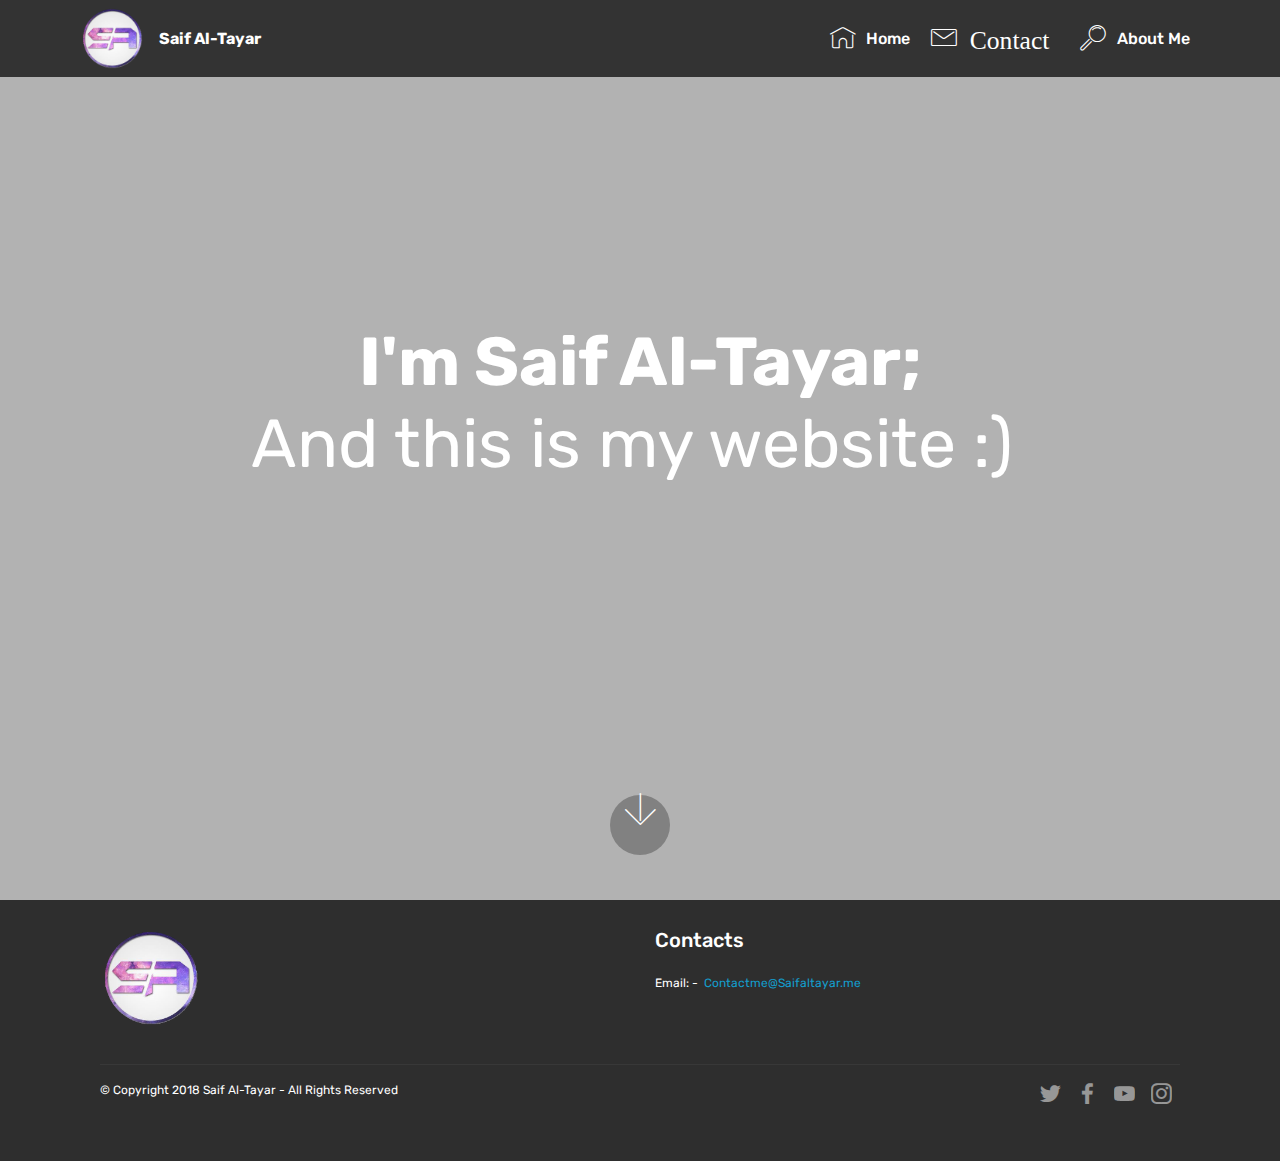
==== commit bc6689b5: "MaSite" ====
--- a/index.html
+++ b/index.html
@@ -65,7 +65,7 @@
     </nav>
 </section>
 
-<section class="engine"><a href="https://mobirise.ws/m">drag and drop website creator</a></section><section class="cid-qKeuRnUTR2 mbr-fullscreen" data-bg-video="http://www.youtube.com/watch?v=uNCr7NdOJgw" id="header2-f">
+<section class="engine"><a href="https://mobirise.ws/o">mobile website builder</a></section><section class="cid-qKeuRnUTR2 mbr-fullscreen" data-bg-video="http://www.youtube.com/watch?v=uNCr7NdOJgw" id="header2-f">
 
     
 
@@ -112,7 +112,7 @@
                     Contacts
                 </h5>
                 <p class="mbr-text">
-                    Email: - &nbsp;Contactme@Saifaltayar.me<br><br><br></p>
+                    Email: - <a href="mailto:contactme@saifaltayar.me" class="text-primary">&nbsp;Contactme@Saifaltayar.me</a><br><br><br></p>
             </div>
             <div class="col-12 col-md-3 mbr-fonts-style display-7">
                 <h5 class="pb-3">&nbsp;</h5>
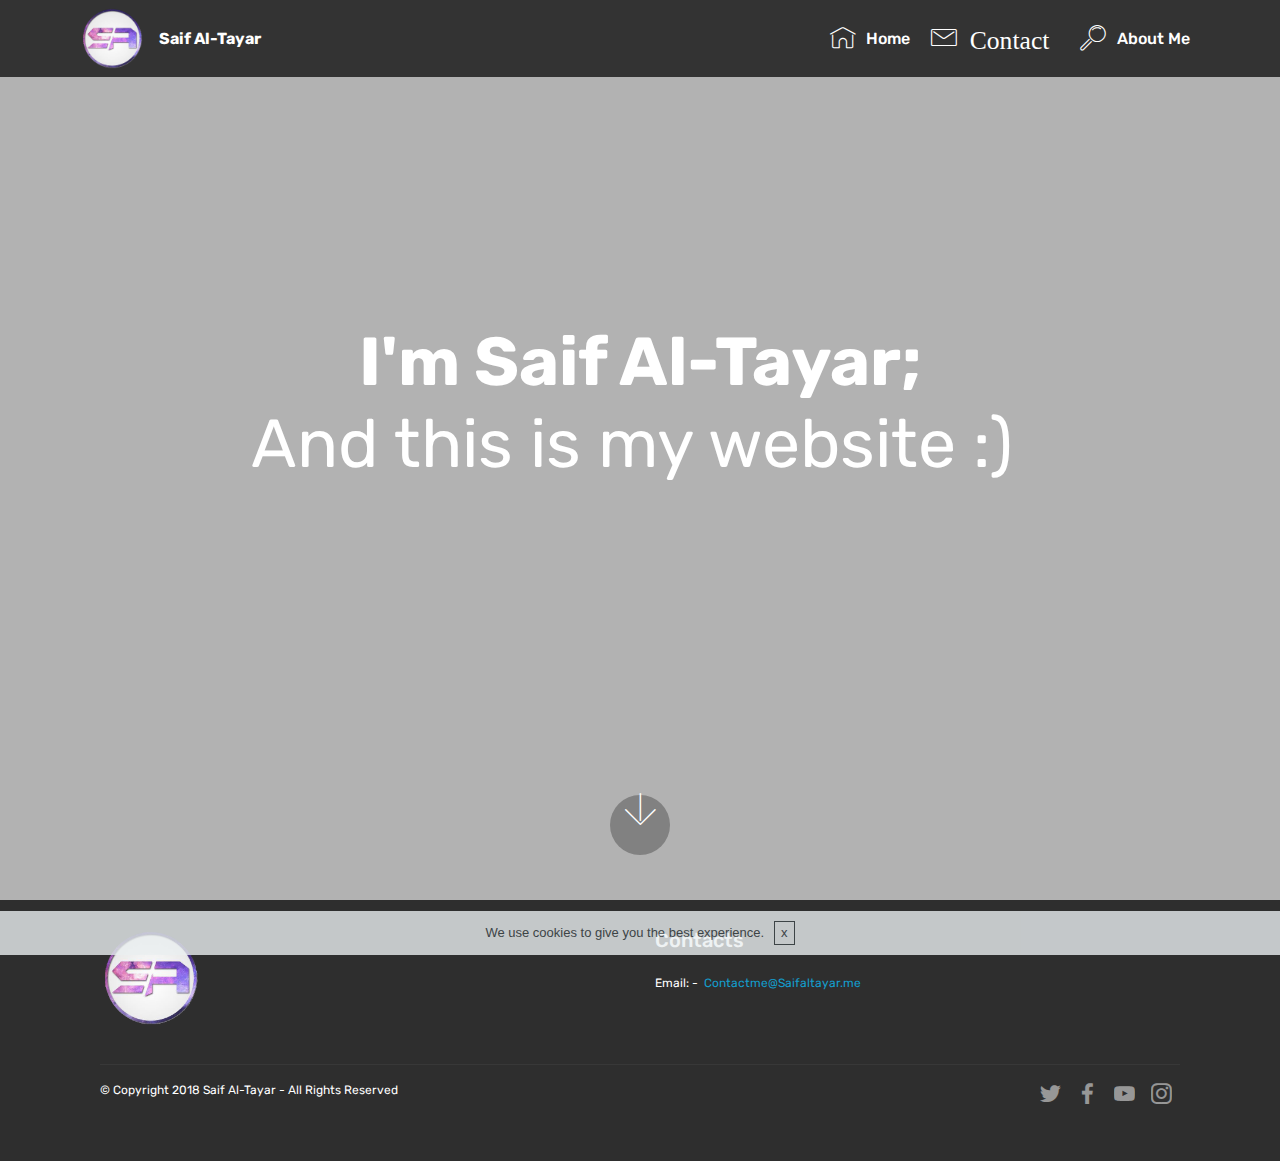
==== commit 104a773c: "fdfd" ====
--- a/index.html
+++ b/index.html
@@ -1,10 +1,10 @@
 <!DOCTYPE html>
 <html >
 <head>
-  <!-- Site made with Mobirise Website Builder v4.6.5, https://mobirise.com -->
+  <!-- Site made with Mobirise Website Builder v4.8.1, https://mobirise.com -->
   <meta charset="UTF-8">
   <meta http-equiv="X-UA-Compatible" content="IE=edge">
-  <meta name="generator" content="Mobirise v4.6.5, mobirise.com">
+  <meta name="generator" content="Mobirise v4.8.1, mobirise.com">
   <meta name="viewport" content="width=device-width, initial-scale=1, minimum-scale=1">
   <link rel="shortcut icon" href="assets/images/3e-348x322.png" type="image/x-icon">
   <meta name="description" content="">
@@ -65,7 +65,7 @@
     </nav>
 </section>
 
-<section class="engine"><a href="https://mobirise.ws/o">mobile website builder</a></section><section class="cid-qKeuRnUTR2 mbr-fullscreen" data-bg-video="http://www.youtube.com/watch?v=uNCr7NdOJgw" id="header2-f">
+<section class="engine"><a href="https://mobiri.se/c">free web builder</a></section><section class="cid-qKeuRnUTR2 mbr-fullscreen" data-bg-video="http://www.youtube.com/watch?v=uNCr7NdOJgw" id="header2-f">
 
     
 
@@ -167,6 +167,8 @@
   <script src="assets/popper/popper.min.js"></script>
   <script src="assets/tether/tether.min.js"></script>
   <script src="assets/bootstrap/js/bootstrap.min.js"></script>
+  <script src="assets/cookies-alert-plugin/cookies-alert-core.js"></script>
+  <script src="assets/cookies-alert-plugin/cookies-alert-script.js"></script>
   <script src="assets/smoothscroll/smooth-scroll.js"></script>
   <script src="assets/dropdown/js/script.min.js"></script>
   <script src="assets/touchswipe/jquery.touch-swipe.min.js"></script>
@@ -175,5 +177,6 @@
   <script src="assets/theme/js/script.js"></script>
   
   
-</body>
+<input name="cookieData" type="hidden" data-cookie-text="We use cookies to give you the best experience.">
+  </body>
 </html>--- a/assets/mobirise/css/mbr-additional.css
+++ b/assets/mobirise/css/mbr-additional.css
@@ -586,7 +586,7 @@
 }
 /* Scroll to top button*/
 .scrollToTop_wraper {
-  opacity: 0 !important;
+  display: none;
 }
 #scrollToTop a i:before {
   content: '';
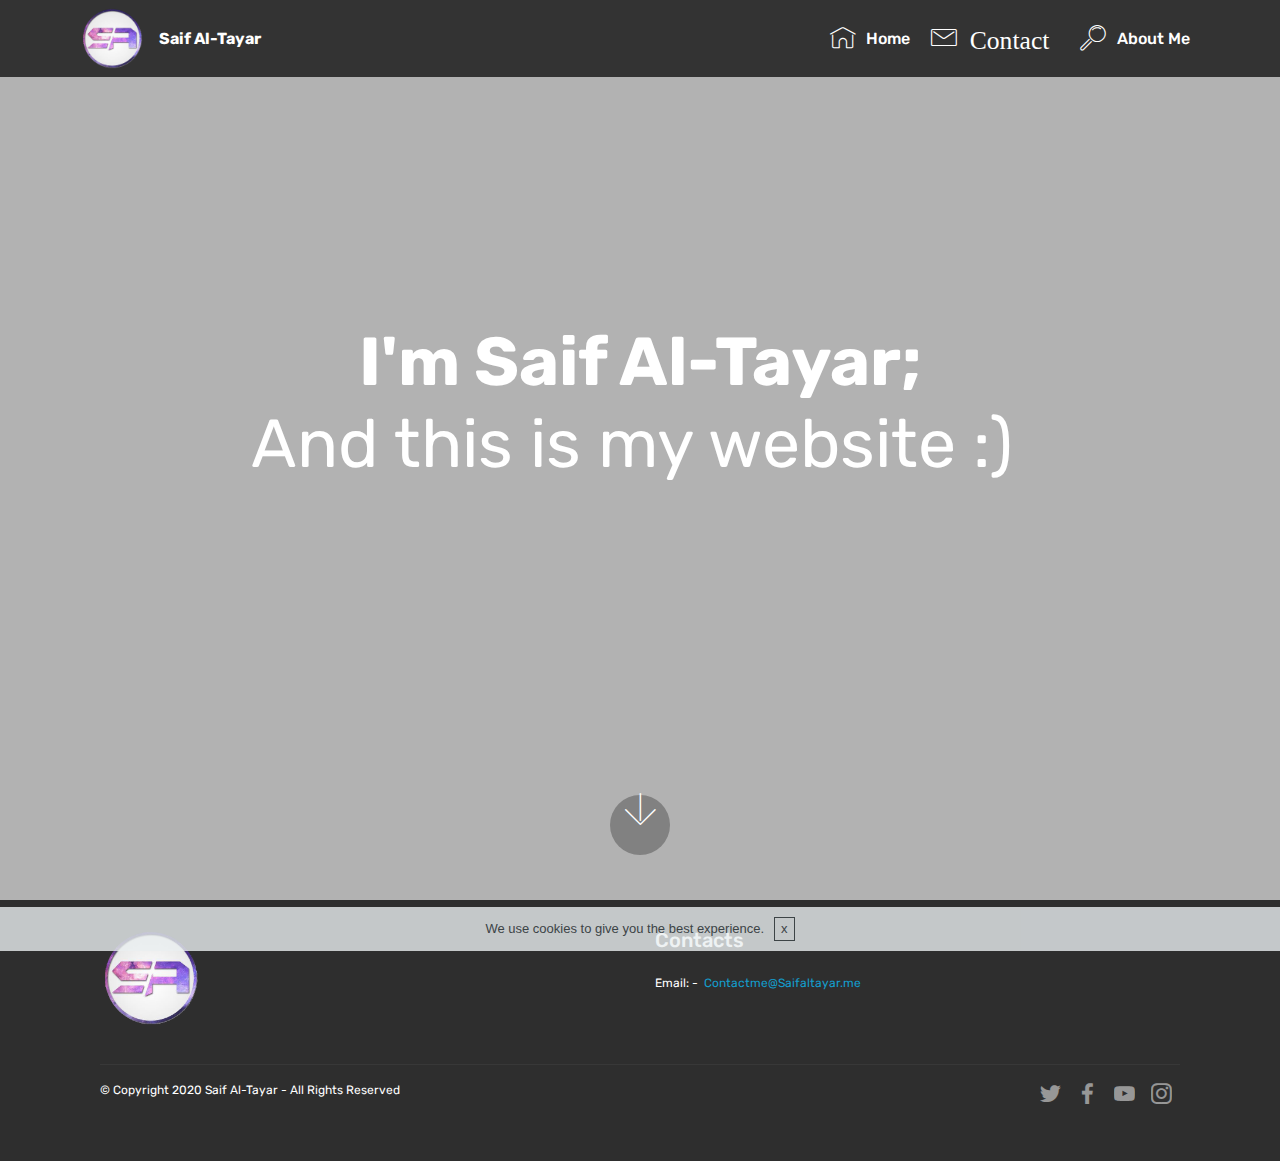
==== commit b20f8618: "Update index.html" ====
--- a/index.html
+++ b/index.html
@@ -112,7 +112,7 @@
                     Contacts
                 </h5>
                 <p class="mbr-text">
-                    Email: - <a href="mailto:contactme@saifaltayar.me" class="text-primary">&nbsp;Contactme@Saifaltayar.me</a><br><br><br></p>
+                    Email: - <a href="mailto:contactme@saifaltayar.xyz" class="text-primary">&nbsp;Contactme@Saifaltayar.me</a><br><br><br></p>
             </div>
             <div class="col-12 col-md-3 mbr-fonts-style display-7">
                 <h5 class="pb-3">&nbsp;</h5>
@@ -128,7 +128,7 @@
             <div class="media-container-row mbr-white">
                 <div class="col-sm-6 copyright">
                     <p class="mbr-text mbr-fonts-style display-7">
-                        © Copyright 2018 Saif Al-Tayar - All Rights Reserved
+                        © Copyright 2020 Saif Al-Tayar - All Rights Reserved
                     </p>
                 </div>
                 <div class="col-md-6">
@@ -179,4 +179,4 @@
   
 <input name="cookieData" type="hidden" data-cookie-text="We use cookies to give you the best experience.">
   </body>
-</html>+</html>
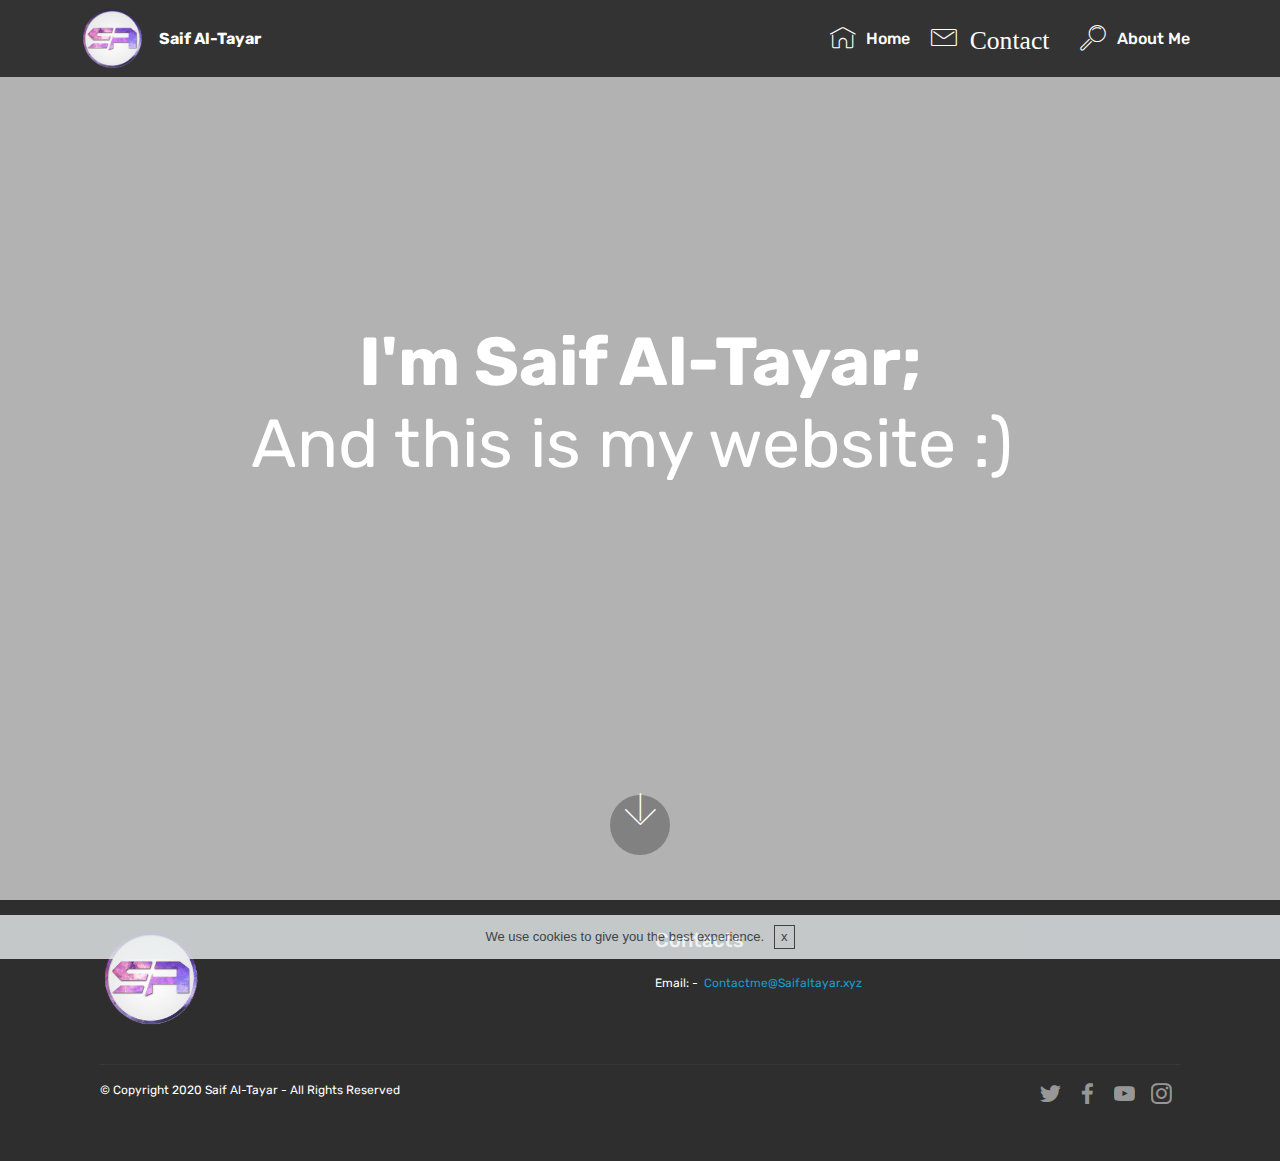
==== commit 231ec8a5: "Update index.html" ====
--- a/index.html
+++ b/index.html
@@ -40,7 +40,7 @@
         <div class="menu-logo">
             <div class="navbar-brand">
                 <span class="navbar-logo">
-                    <a href="http://saifaltayar.me">
+                    <a href="http://saifaltayar.xyz">
                          <img src="assets/images/3e-348x322.png" alt="Mobirise" title="" style="height: 3.8rem;">
                     </a>
                 </span>
@@ -98,7 +98,7 @@
         <div class="media-container-row content text-white">
             <div class="col-12 col-md-3">
                 <div class="media-wrap">
-                    <a href="http://saifaltayar.me">
+                    <a href="http://saifaltayar.xyz">
                         <img src="assets/images/3e-348x322.png" alt="Mobirise" title="">
                     </a>
                 </div>
@@ -112,7 +112,7 @@
                     Contacts
                 </h5>
                 <p class="mbr-text">
-                    Email: - <a href="mailto:contactme@saifaltayar.xyz" class="text-primary">&nbsp;Contactme@Saifaltayar.me</a><br><br><br></p>
+                    Email: - <a href="mailto:contactme@saifaltayar.xyz" class="text-primary">&nbsp;Contactme@Saifaltayar.xyz</a><br><br><br></p>
             </div>
             <div class="col-12 col-md-3 mbr-fonts-style display-7">
                 <h5 class="pb-3">&nbsp;</h5>
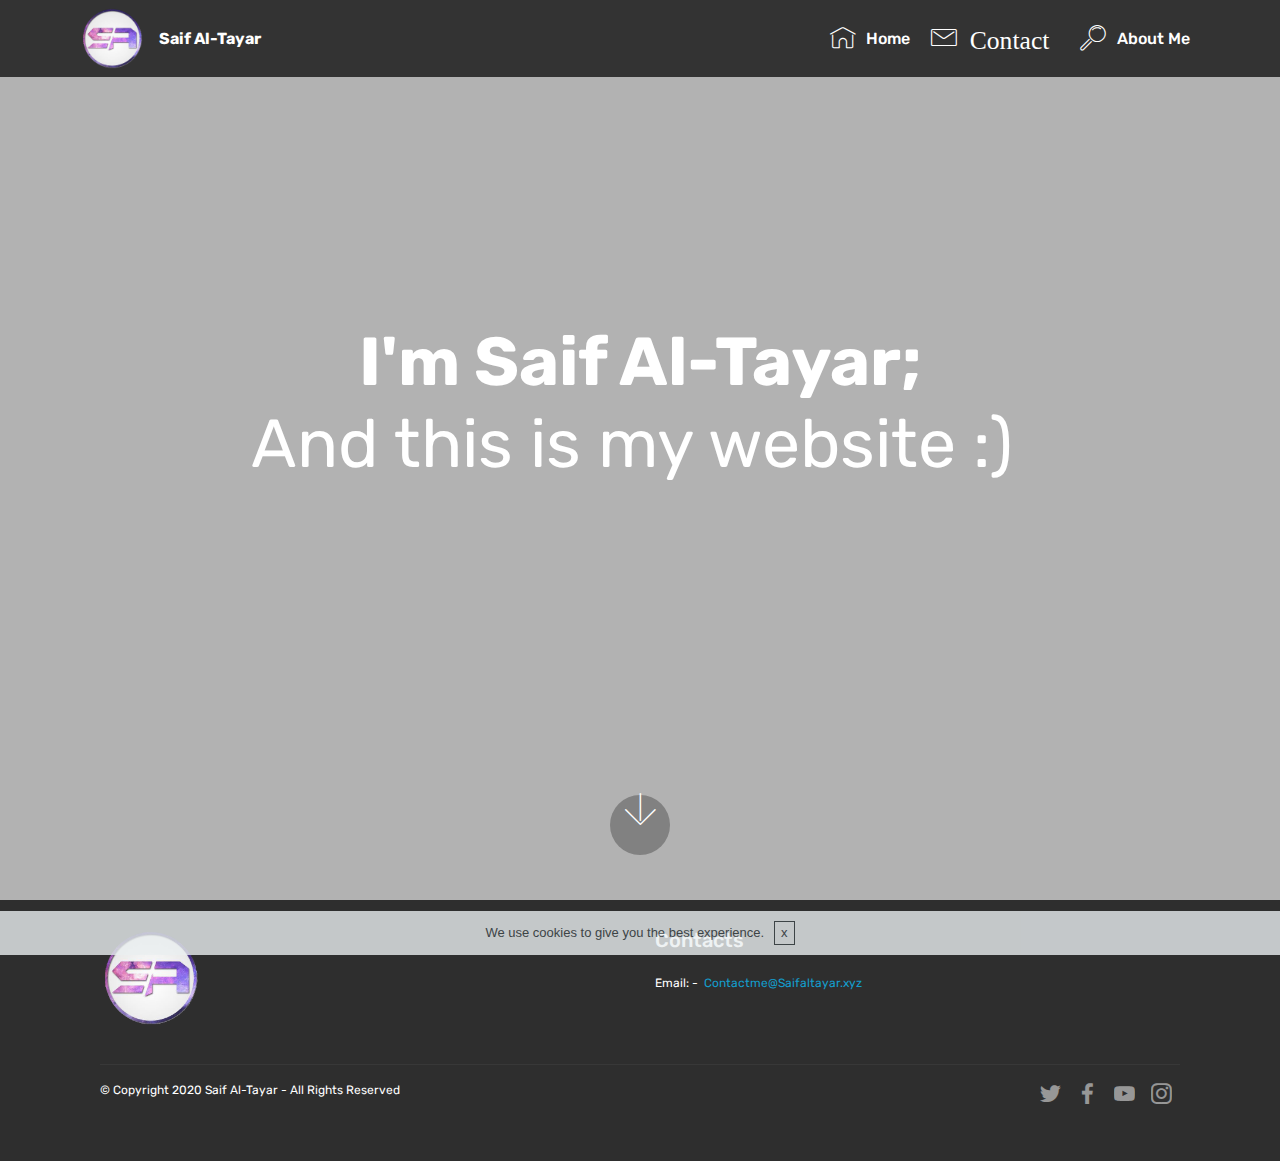
==== commit 71737473: "Update index.html" ====
--- a/index.html
+++ b/index.html
@@ -44,7 +44,7 @@
                          <img src="assets/images/3e-348x322.png" alt="Mobirise" title="" style="height: 3.8rem;">
                     </a>
                 </span>
-                <span class="navbar-caption-wrap"><a class="navbar-caption text-white display-4" href="http://saifaltayar.me">
+                <span class="navbar-caption-wrap"><a class="navbar-caption text-white display-4" href="http://saifaltayar.xyz">
                         Saif Al-Tayar</a></span>
             </div>
         </div>
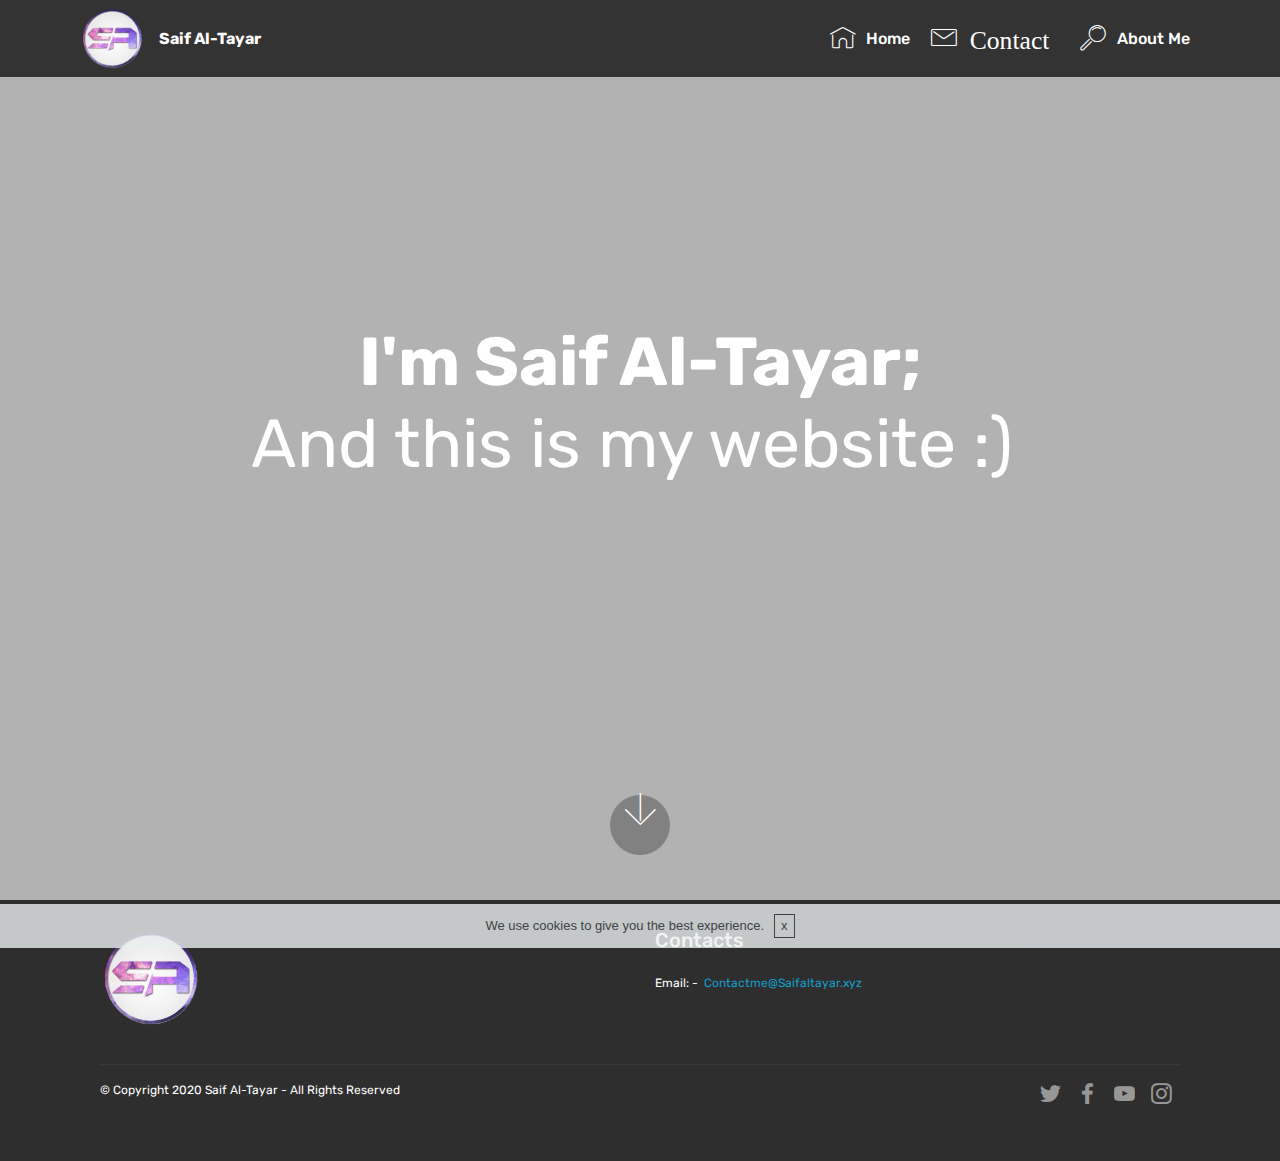
==== commit 6cff831b: "Update index.html" ====
--- a/index.html
+++ b/index.html
@@ -145,7 +145,7 @@
                         </div>
                         <div class="soc-item">
                             
-                                <a href="http://saifaltayar.me"><span class="mbr-iconfont mbr-iconfont-social socicon-youtube socicon"></span></a>
+                                <a href="http://saifaltayar.xyz"><span class="mbr-iconfont mbr-iconfont-social socicon-youtube socicon"></span></a>
                             
                         </div>
                         <div class="soc-item">
